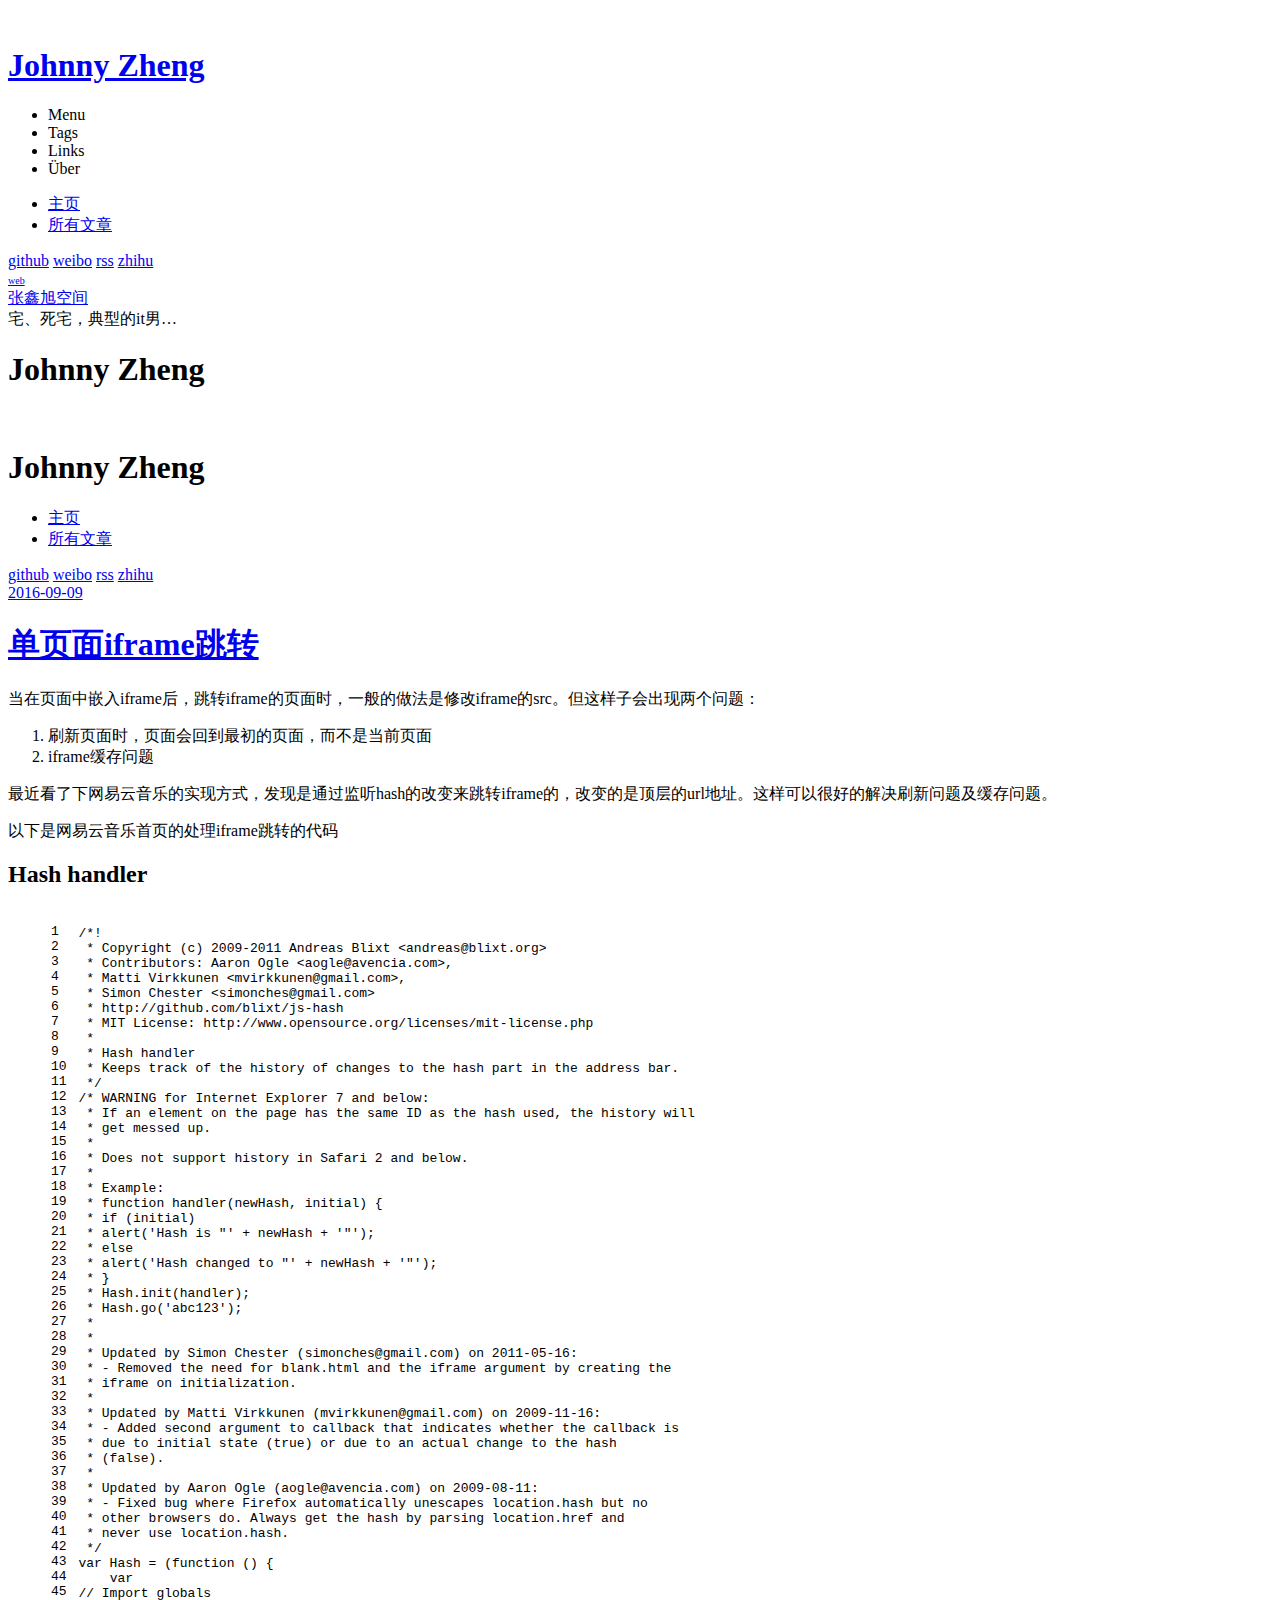
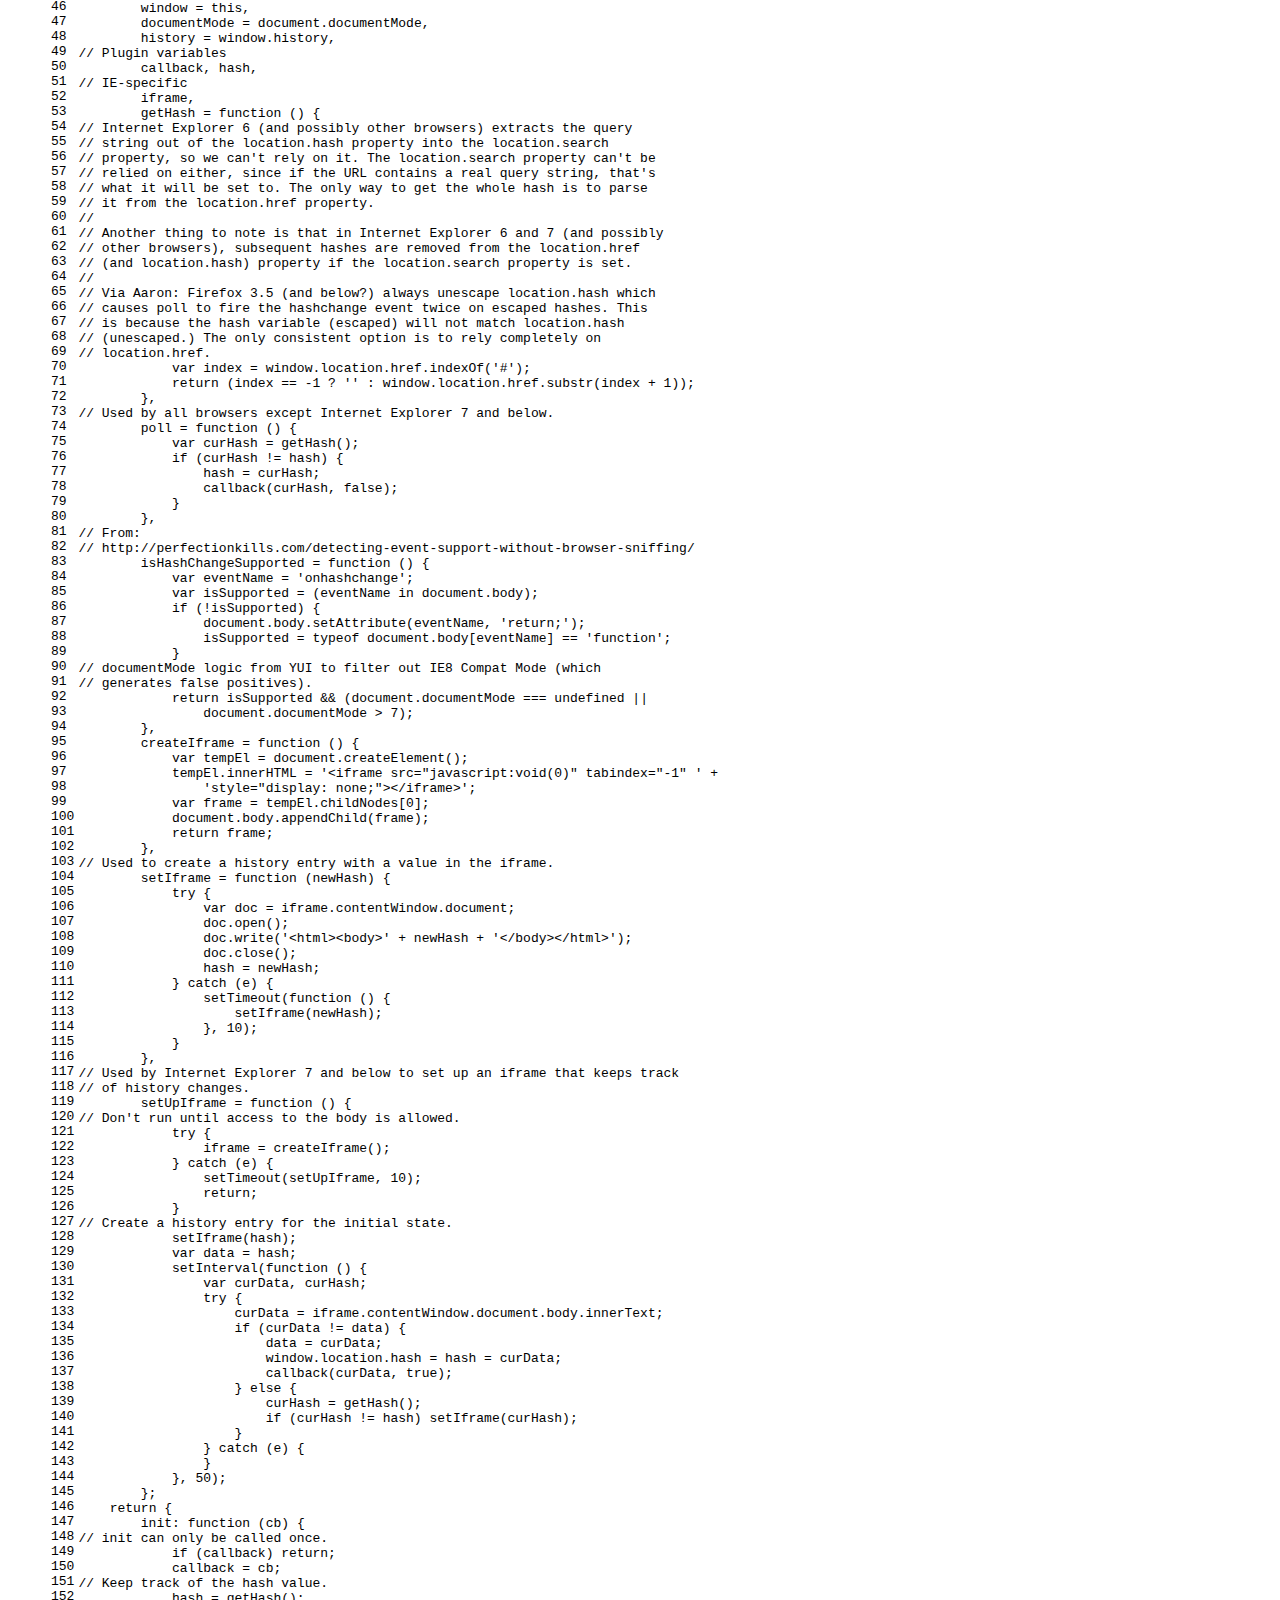
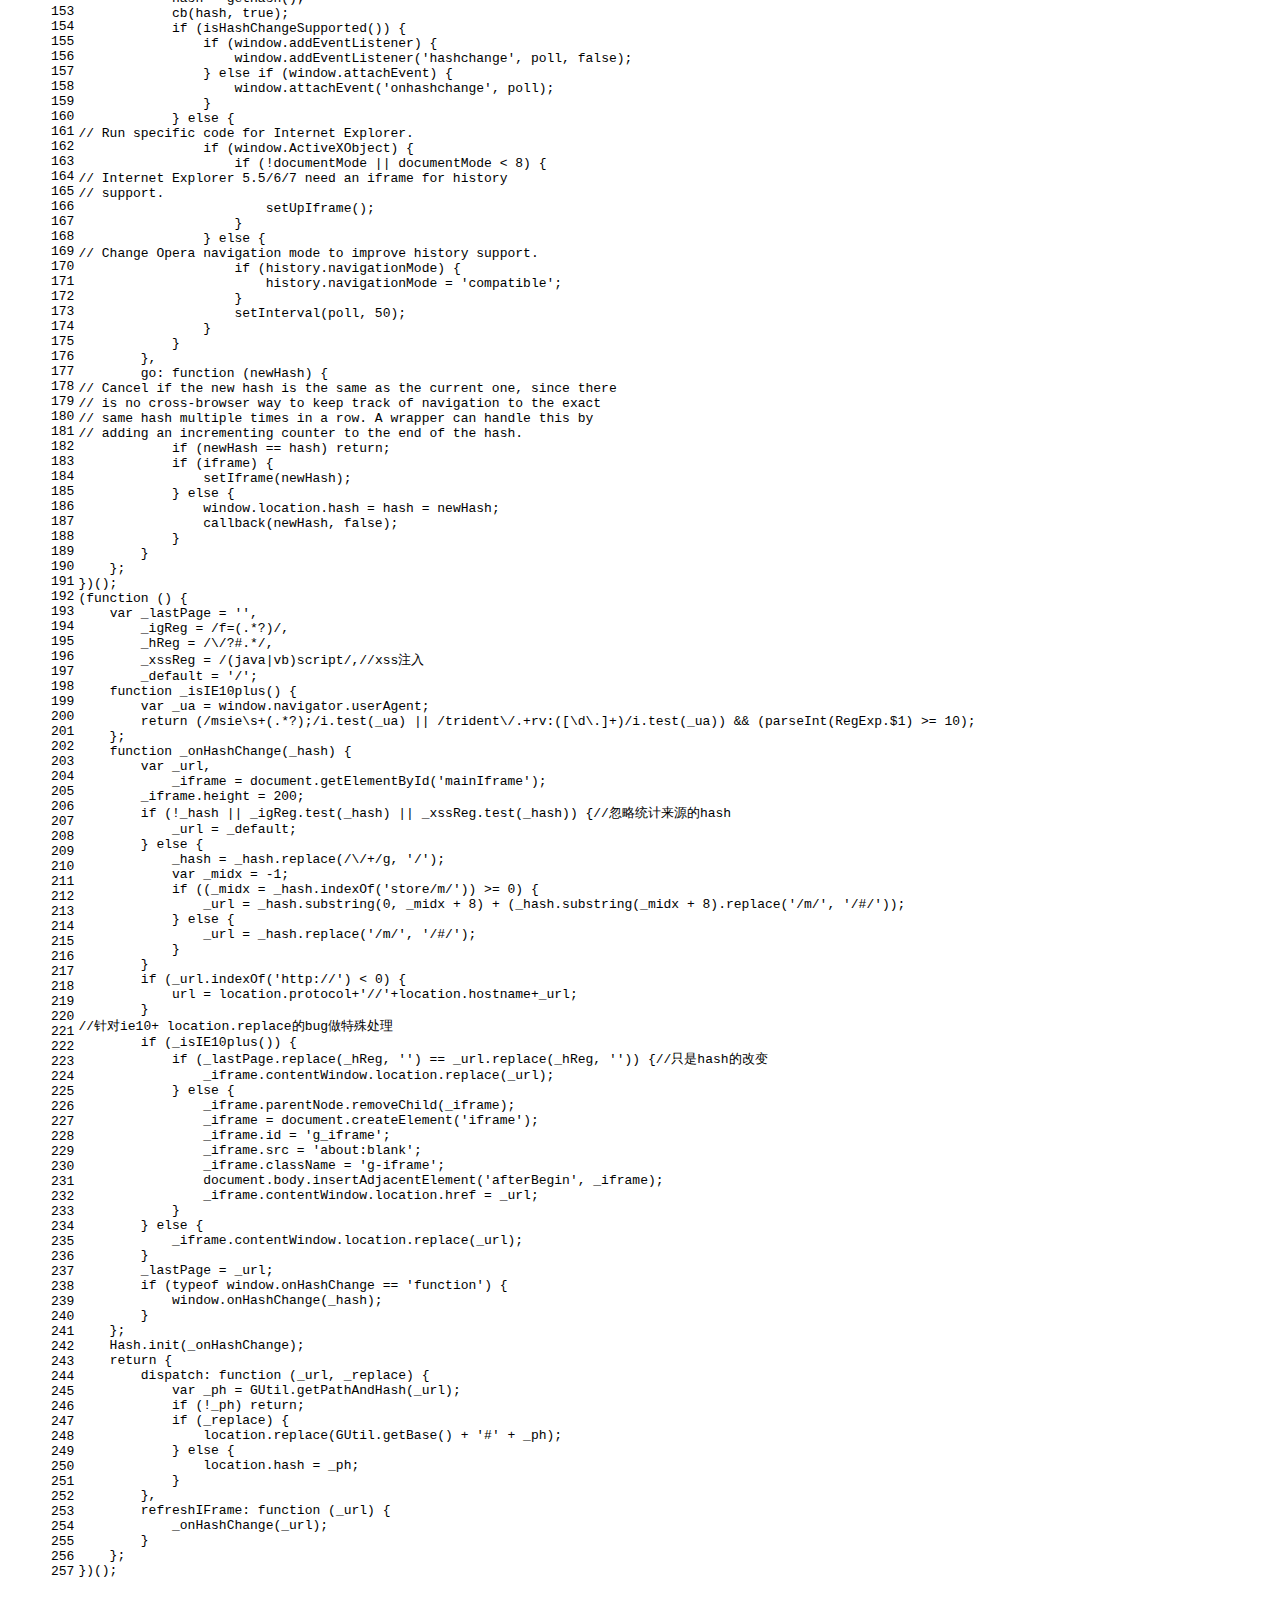
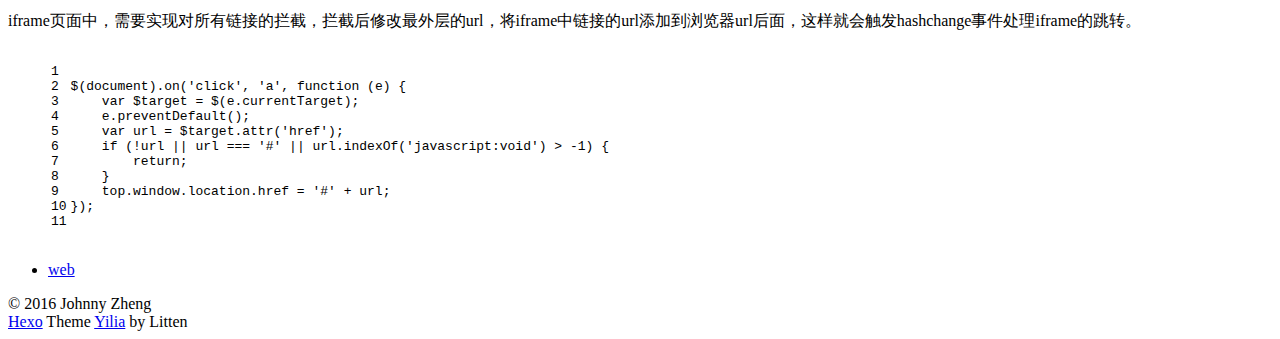
==== index.html @ bdc4f5cc "Site updated: 2016-09-10 23:30:35" ====
<!DOCTYPE html>
<html>
<head>
  <meta charset="utf-8">
  
  <meta http-equiv="X-UA-Compatible" content="IE=edge" >
  <title>骇浪至远</title>
  <meta name="viewport" content="width=device-width, initial-scale=1, maximum-scale=1">
  <meta property="og:type" content="website">
<meta property="og:title" content="骇浪至远">
<meta property="og:url" content="https://zhy4013.github.io/blog/index.html">
<meta property="og:site_name" content="骇浪至远">
<meta name="twitter:card" content="summary">
<meta name="twitter:title" content="骇浪至远">
  
    <link rel="alternative" href="/atom.xml" title="骇浪至远" type="application/atom+xml">
  
  
    <link rel="icon" href="/blog/favicon.png">
  
  <link rel="stylesheet" href="/blog/css/style.css">

  
<script type="text/javascript">
var _hmt = _hmt || [];
(function() {
  var hm = document.createElement("script");
  hm.src = "//hm.baidu.com/hm.js?90513b45000a7b7dc305d28be04e809e";
  var s = document.getElementsByTagName("script")[0]; 
  s.parentNode.insertBefore(hm, s);
})();
</script>


</head>

<body>
  <div id="container">
    <div class="left-col">
    <div class="overlay"></div>
<div class="intrude-less">
	<header id="header" class="inner">
		<a href="/" class="profilepic">
			
			<img lazy-src="/blog//image/johnny-photo.png" class="js-avatar">
			
		</a>

		<hgroup>
		  <h1 class="header-author"><a href="/">Johnny Zheng</a></h1>
		</hgroup>

		

		
			<div class="switch-btn">
				<div class="icon">
					<div class="icon-ctn">
						<div class="icon-wrap icon-house" data-idx="0">
							<div class="birdhouse"></div>
							<div class="birdhouse_holes"></div>
						</div>
						<div class="icon-wrap icon-ribbon hide" data-idx="1">
							<div class="ribbon"></div>
						</div>
						
						<div class="icon-wrap icon-link hide" data-idx="2">
							<div class="loopback_l"></div>
							<div class="loopback_r"></div>
						</div>
						
						
						<div class="icon-wrap icon-me hide" data-idx="3">
							<div class="user"></div>
							<div class="shoulder"></div>
						</div>
						
					</div>
					
				</div>
				<div class="tips-box hide">
					<div class="tips-arrow"></div>
					<ul class="tips-inner">
						<li>Menu</li>
						<li>Tags</li>
						
						<li>Links</li>
						
						
						<li>Über</li>
						
					</ul>
				</div>
			</div>
		

		<div class="switch-area">
			<div class="switch-wrap">
				<section class="switch-part switch-part1">
					<nav class="header-menu">
						<ul>
						
							<li><a href="/blog/">主页</a></li>
				        
							<li><a href="/blog/archives">所有文章</a></li>
				        
						</ul>
					</nav>
					<nav class="header-nav">
						<div class="social">
							
								<a class="github" target="_blank" href="https://github.com/zhy4013" title="github">github</a>
					        
								<a class="weibo" target="_blank" href="#" title="weibo">weibo</a>
					        
								<a class="rss" target="_blank" href="#" title="rss">rss</a>
					        
								<a class="zhihu" target="_blank" href="#" title="zhihu">zhihu</a>
					        
						</div>
					</nav>
				</section>
				
				
				<section class="switch-part switch-part2">
					<div class="widget tagcloud" id="js-tagcloud">
						<a href="/blog/tags/web/" style="font-size: 10px;">web</a>
					</div>
				</section>
				
				
				
				<section class="switch-part switch-part3">
					<div id="js-friends">
					
			          <a target="_blank" class="main-nav-link switch-friends-link" href="http://www.zhangxinxu.com/wordpress">张鑫旭空间</a>
			        
			        </div>
				</section>
				

				
				
				<section class="switch-part switch-part4">
				
					<div id="js-aboutme">宅、死宅，典型的it男…</div>
				</section>
				
			</div>
		</div>
	</header>				
</div>

    </div>
    <div class="mid-col">
      <nav id="mobile-nav">
  	<div class="overlay">
  		<div class="slider-trigger"></div>
  		<h1 class="header-author js-mobile-header hide">Johnny Zheng</h1>
  	</div>
	<div class="intrude-less">
		<header id="header" class="inner">
			<div class="profilepic">
				
					<img lazy-src="/blog//image/johnny-photo.png" class="js-avatar">
				
			</div>
			<hgroup>
			  <h1 class="header-author">Johnny Zheng</h1>
			</hgroup>
			
			<nav class="header-menu">
				<ul>
				
					<li><a href="/blog/">主页</a></li>
		        
					<li><a href="/blog/archives">所有文章</a></li>
		        
		        <div class="clearfix"></div>
				</ul>
			</nav>
			<nav class="header-nav">
				<div class="social">
					
						<a class="github" target="_blank" href="https://github.com/zhy4013" title="github">github</a>
			        
						<a class="weibo" target="_blank" href="#" title="weibo">weibo</a>
			        
						<a class="rss" target="_blank" href="#" title="rss">rss</a>
			        
						<a class="zhihu" target="_blank" href="#" title="zhihu">zhihu</a>
			        
				</div>
			</nav>
		</header>				
	</div>
</nav>

      <div class="body-wrap">
  
    <article id="post-单页面iframe跳转" class="article article-type-post" itemscope itemprop="blogPost">
  
    <div class="article-meta">
      <a href="/blog/2016/09/09/单页面iframe跳转/" class="article-date">
  	<time datetime="2016-09-09T12:21:09.000Z" itemprop="datePublished">2016-09-09</time>
</a>
    </div>
  
  <div class="article-inner">
    
      <input type="hidden" class="isFancy" />
    
    
      <header class="article-header">
        
  
    <h1 itemprop="name">
      <a class="article-title" href="/blog/2016/09/09/单页面iframe跳转/">单页面iframe跳转</a>
    </h1>
  

      </header>
      
    
    <div class="article-entry" itemprop="articleBody">
      
        <p>当在页面中嵌入iframe后，跳转iframe的页面时，一般的做法是修改iframe的src。但这样子会出现两个问题：</p>
<ol>
<li>刷新页面时，页面会回到最初的页面，而不是当前页面</li>
<li>iframe缓存问题</li>
</ol>
<p>最近看了下网易云音乐的实现方式，发现是通过监听hash的改变来跳转iframe的，改变的是顶层的url地址。这样可以很好的解决刷新问题及缓存问题。</p>
<p>以下是网易云音乐首页的处理iframe跳转的代码</p>
<h2 id="Hash-handler"><a href="#Hash-handler" class="headerlink" title="Hash handler"></a>Hash handler</h2><figure class="highlight javascript"><table><tr><td class="gutter"><pre><div class="line">1</div><div class="line">2</div><div class="line">3</div><div class="line">4</div><div class="line">5</div><div class="line">6</div><div class="line">7</div><div class="line">8</div><div class="line">9</div><div class="line">10</div><div class="line">11</div><div class="line">12</div><div class="line">13</div><div class="line">14</div><div class="line">15</div><div class="line">16</div><div class="line">17</div><div class="line">18</div><div class="line">19</div><div class="line">20</div><div class="line">21</div><div class="line">22</div><div class="line">23</div><div class="line">24</div><div class="line">25</div><div class="line">26</div><div class="line">27</div><div class="line">28</div><div class="line">29</div><div class="line">30</div><div class="line">31</div><div class="line">32</div><div class="line">33</div><div class="line">34</div><div class="line">35</div><div class="line">36</div><div class="line">37</div><div class="line">38</div><div class="line">39</div><div class="line">40</div><div class="line">41</div><div class="line">42</div><div class="line">43</div><div class="line">44</div><div class="line">45</div><div class="line">46</div><div class="line">47</div><div class="line">48</div><div class="line">49</div><div class="line">50</div><div class="line">51</div><div class="line">52</div><div class="line">53</div><div class="line">54</div><div class="line">55</div><div class="line">56</div><div class="line">57</div><div class="line">58</div><div class="line">59</div><div class="line">60</div><div class="line">61</div><div class="line">62</div><div class="line">63</div><div class="line">64</div><div class="line">65</div><div class="line">66</div><div class="line">67</div><div class="line">68</div><div class="line">69</div><div class="line">70</div><div class="line">71</div><div class="line">72</div><div class="line">73</div><div class="line">74</div><div class="line">75</div><div class="line">76</div><div class="line">77</div><div class="line">78</div><div class="line">79</div><div class="line">80</div><div class="line">81</div><div class="line">82</div><div class="line">83</div><div class="line">84</div><div class="line">85</div><div class="line">86</div><div class="line">87</div><div class="line">88</div><div class="line">89</div><div class="line">90</div><div class="line">91</div><div class="line">92</div><div class="line">93</div><div class="line">94</div><div class="line">95</div><div class="line">96</div><div class="line">97</div><div class="line">98</div><div class="line">99</div><div class="line">100</div><div class="line">101</div><div class="line">102</div><div class="line">103</div><div class="line">104</div><div class="line">105</div><div class="line">106</div><div class="line">107</div><div class="line">108</div><div class="line">109</div><div class="line">110</div><div class="line">111</div><div class="line">112</div><div class="line">113</div><div class="line">114</div><div class="line">115</div><div class="line">116</div><div class="line">117</div><div class="line">118</div><div class="line">119</div><div class="line">120</div><div class="line">121</div><div class="line">122</div><div class="line">123</div><div class="line">124</div><div class="line">125</div><div class="line">126</div><div class="line">127</div><div class="line">128</div><div class="line">129</div><div class="line">130</div><div class="line">131</div><div class="line">132</div><div class="line">133</div><div class="line">134</div><div class="line">135</div><div class="line">136</div><div class="line">137</div><div class="line">138</div><div class="line">139</div><div class="line">140</div><div class="line">141</div><div class="line">142</div><div class="line">143</div><div class="line">144</div><div class="line">145</div><div class="line">146</div><div class="line">147</div><div class="line">148</div><div class="line">149</div><div class="line">150</div><div class="line">151</div><div class="line">152</div><div class="line">153</div><div class="line">154</div><div class="line">155</div><div class="line">156</div><div class="line">157</div><div class="line">158</div><div class="line">159</div><div class="line">160</div><div class="line">161</div><div class="line">162</div><div class="line">163</div><div class="line">164</div><div class="line">165</div><div class="line">166</div><div class="line">167</div><div class="line">168</div><div class="line">169</div><div class="line">170</div><div class="line">171</div><div class="line">172</div><div class="line">173</div><div class="line">174</div><div class="line">175</div><div class="line">176</div><div class="line">177</div><div class="line">178</div><div class="line">179</div><div class="line">180</div><div class="line">181</div><div class="line">182</div><div class="line">183</div><div class="line">184</div><div class="line">185</div><div class="line">186</div><div class="line">187</div><div class="line">188</div><div class="line">189</div><div class="line">190</div><div class="line">191</div><div class="line">192</div><div class="line">193</div><div class="line">194</div><div class="line">195</div><div class="line">196</div><div class="line">197</div><div class="line">198</div><div class="line">199</div><div class="line">200</div><div class="line">201</div><div class="line">202</div><div class="line">203</div><div class="line">204</div><div class="line">205</div><div class="line">206</div><div class="line">207</div><div class="line">208</div><div class="line">209</div><div class="line">210</div><div class="line">211</div><div class="line">212</div><div class="line">213</div><div class="line">214</div><div class="line">215</div><div class="line">216</div><div class="line">217</div><div class="line">218</div><div class="line">219</div><div class="line">220</div><div class="line">221</div><div class="line">222</div><div class="line">223</div><div class="line">224</div><div class="line">225</div><div class="line">226</div><div class="line">227</div><div class="line">228</div><div class="line">229</div><div class="line">230</div><div class="line">231</div><div class="line">232</div><div class="line">233</div><div class="line">234</div><div class="line">235</div><div class="line">236</div><div class="line">237</div><div class="line">238</div><div class="line">239</div><div class="line">240</div><div class="line">241</div><div class="line">242</div><div class="line">243</div><div class="line">244</div><div class="line">245</div><div class="line">246</div><div class="line">247</div><div class="line">248</div><div class="line">249</div><div class="line">250</div><div class="line">251</div><div class="line">252</div><div class="line">253</div><div class="line">254</div><div class="line">255</div><div class="line">256</div><div class="line">257</div></pre></td><td class="code"><pre><div class="line"><span class="comment">/*!</span></div><div class="line"> * Copyright (c) 2009-2011 Andreas Blixt &lt;andreas@blixt.org&gt;</div><div class="line"> * Contributors: Aaron Ogle &lt;aogle@avencia.com&gt;,</div><div class="line"> * Matti Virkkunen &lt;mvirkkunen@gmail.com&gt;,</div><div class="line"> * Simon Chester &lt;simonches@gmail.com&gt;</div><div class="line"> * http://github.com/blixt/js-hash</div><div class="line"> * MIT License: http://www.opensource.org/licenses/mit-license.php</div><div class="line"> *</div><div class="line"> * Hash handler</div><div class="line"> * Keeps track of the history of changes to the hash part in the address bar.</div><div class="line"> */</div><div class="line"><span class="comment">/* WARNING for Internet Explorer 7 and below:</span></div><div class="line"> * If an element on the page has the same ID as the hash used, the history will</div><div class="line"> * get messed up.</div><div class="line"> *</div><div class="line"> * Does not support history in Safari 2 and below.</div><div class="line"> *</div><div class="line"> * Example:</div><div class="line"> * function handler(newHash, initial) &#123;</div><div class="line"> * if (initial)</div><div class="line"> * alert('Hash is "' + newHash + '"');</div><div class="line"> * else</div><div class="line"> * alert('Hash changed to "' + newHash + '"');</div><div class="line"> * &#125;</div><div class="line"> * Hash.init(handler);</div><div class="line"> * Hash.go('abc123');</div><div class="line"> *</div><div class="line"> *</div><div class="line"> * Updated by Simon Chester (simonches@gmail.com) on 2011-05-16:</div><div class="line"> * - Removed the need for blank.html and the iframe argument by creating the</div><div class="line"> * iframe on initialization.</div><div class="line"> *</div><div class="line"> * Updated by Matti Virkkunen (mvirkkunen@gmail.com) on 2009-11-16:</div><div class="line"> * - Added second argument to callback that indicates whether the callback is</div><div class="line"> * due to initial state (true) or due to an actual change to the hash</div><div class="line"> * (false).</div><div class="line"> *</div><div class="line"> * Updated by Aaron Ogle (aogle@avencia.com) on 2009-08-11:</div><div class="line"> * - Fixed bug where Firefox automatically unescapes location.hash but no</div><div class="line"> * other browsers do. Always get the hash by parsing location.href and</div><div class="line"> * never use location.hash.</div><div class="line"> */</div><div class="line"><span class="keyword">var</span> Hash = (<span class="function"><span class="keyword">function</span> (<span class="params"></span>) </span>&#123;</div><div class="line">    <span class="keyword">var</span></div><div class="line"><span class="comment">// Import globals</span></div><div class="line">        <span class="built_in">window</span> = <span class="keyword">this</span>,</div><div class="line">        documentMode = <span class="built_in">document</span>.documentMode,</div><div class="line">        history = <span class="built_in">window</span>.history,</div><div class="line"><span class="comment">// Plugin variables</span></div><div class="line">        callback, hash,</div><div class="line"><span class="comment">// IE-specific</span></div><div class="line">        iframe,</div><div class="line">        getHash = <span class="function"><span class="keyword">function</span> (<span class="params"></span>) </span>&#123;</div><div class="line"><span class="comment">// Internet Explorer 6 (and possibly other browsers) extracts the query</span></div><div class="line"><span class="comment">// string out of the location.hash property into the location.search</span></div><div class="line"><span class="comment">// property, so we can't rely on it. The location.search property can't be</span></div><div class="line"><span class="comment">// relied on either, since if the URL contains a real query string, that's</span></div><div class="line"><span class="comment">// what it will be set to. The only way to get the whole hash is to parse</span></div><div class="line"><span class="comment">// it from the location.href property.</span></div><div class="line"><span class="comment">//</span></div><div class="line"><span class="comment">// Another thing to note is that in Internet Explorer 6 and 7 (and possibly</span></div><div class="line"><span class="comment">// other browsers), subsequent hashes are removed from the location.href</span></div><div class="line"><span class="comment">// (and location.hash) property if the location.search property is set.</span></div><div class="line"><span class="comment">//</span></div><div class="line"><span class="comment">// Via Aaron: Firefox 3.5 (and below?) always unescape location.hash which</span></div><div class="line"><span class="comment">// causes poll to fire the hashchange event twice on escaped hashes. This</span></div><div class="line"><span class="comment">// is because the hash variable (escaped) will not match location.hash</span></div><div class="line"><span class="comment">// (unescaped.) The only consistent option is to rely completely on</span></div><div class="line"><span class="comment">// location.href.</span></div><div class="line">            <span class="keyword">var</span> index = <span class="built_in">window</span>.location.href.indexOf(<span class="string">'#'</span>);</div><div class="line">            <span class="keyword">return</span> (index == <span class="number">-1</span> ? <span class="string">''</span> : <span class="built_in">window</span>.location.href.substr(index + <span class="number">1</span>));</div><div class="line">        &#125;,</div><div class="line"><span class="comment">// Used by all browsers except Internet Explorer 7 and below.</span></div><div class="line">        poll = <span class="function"><span class="keyword">function</span> (<span class="params"></span>) </span>&#123;</div><div class="line">            <span class="keyword">var</span> curHash = getHash();</div><div class="line">            <span class="keyword">if</span> (curHash != hash) &#123;</div><div class="line">                hash = curHash;</div><div class="line">                callback(curHash, <span class="literal">false</span>);</div><div class="line">            &#125;</div><div class="line">        &#125;,</div><div class="line"><span class="comment">// From:</span></div><div class="line"><span class="comment">// http://perfectionkills.com/detecting-event-support-without-browser-sniffing/</span></div><div class="line">        isHashChangeSupported = <span class="function"><span class="keyword">function</span> (<span class="params"></span>) </span>&#123;</div><div class="line">            <span class="keyword">var</span> eventName = <span class="string">'onhashchange'</span>;</div><div class="line">            <span class="keyword">var</span> isSupported = (eventName <span class="keyword">in</span> <span class="built_in">document</span>.body);</div><div class="line">            <span class="keyword">if</span> (!isSupported) &#123;</div><div class="line">                <span class="built_in">document</span>.body.setAttribute(eventName, <span class="string">'return;'</span>);</div><div class="line">                isSupported = <span class="keyword">typeof</span> <span class="built_in">document</span>.body[eventName] == <span class="string">'function'</span>;</div><div class="line">            &#125;</div><div class="line"><span class="comment">// documentMode logic from YUI to filter out IE8 Compat Mode (which</span></div><div class="line"><span class="comment">// generates false positives).</span></div><div class="line">            <span class="keyword">return</span> isSupported &amp;&amp; (<span class="built_in">document</span>.documentMode === <span class="literal">undefined</span> ||</div><div class="line">                <span class="built_in">document</span>.documentMode &gt; <span class="number">7</span>);</div><div class="line">        &#125;,</div><div class="line">        createIframe = <span class="function"><span class="keyword">function</span> (<span class="params"></span>) </span>&#123;</div><div class="line">            <span class="keyword">var</span> tempEl = <span class="built_in">document</span>.createElement();</div><div class="line">            tempEl.innerHTML = <span class="string">'&lt;iframe src="javascript:void(0)" tabindex="-1" '</span> +</div><div class="line">                <span class="string">'style="display: none;"&gt;&lt;/iframe&gt;'</span>;</div><div class="line">            <span class="keyword">var</span> frame = tempEl.childNodes[<span class="number">0</span>];</div><div class="line">            <span class="built_in">document</span>.body.appendChild(frame);</div><div class="line">            <span class="keyword">return</span> frame;</div><div class="line">        &#125;,</div><div class="line"><span class="comment">// Used to create a history entry with a value in the iframe.</span></div><div class="line">        setIframe = <span class="function"><span class="keyword">function</span> (<span class="params">newHash</span>) </span>&#123;</div><div class="line">            <span class="keyword">try</span> &#123;</div><div class="line">                <span class="keyword">var</span> doc = iframe.contentWindow.document;</div><div class="line">                doc.open();</div><div class="line">                doc.write(<span class="string">'&lt;html&gt;&lt;body&gt;'</span> + newHash + <span class="string">'&lt;/body&gt;&lt;/html&gt;'</span>);</div><div class="line">                doc.close();</div><div class="line">                hash = newHash;</div><div class="line">            &#125; <span class="keyword">catch</span> (e) &#123;</div><div class="line">                setTimeout(<span class="function"><span class="keyword">function</span> (<span class="params"></span>) </span>&#123;</div><div class="line">                    setIframe(newHash);</div><div class="line">                &#125;, <span class="number">10</span>);</div><div class="line">            &#125;</div><div class="line">        &#125;,</div><div class="line"><span class="comment">// Used by Internet Explorer 7 and below to set up an iframe that keeps track</span></div><div class="line"><span class="comment">// of history changes.</span></div><div class="line">        setUpIframe = <span class="function"><span class="keyword">function</span> (<span class="params"></span>) </span>&#123;</div><div class="line"><span class="comment">// Don't run until access to the body is allowed.</span></div><div class="line">            <span class="keyword">try</span> &#123;</div><div class="line">                iframe = createIframe();</div><div class="line">            &#125; <span class="keyword">catch</span> (e) &#123;</div><div class="line">                setTimeout(setUpIframe, <span class="number">10</span>);</div><div class="line">                <span class="keyword">return</span>;</div><div class="line">            &#125;</div><div class="line"><span class="comment">// Create a history entry for the initial state.</span></div><div class="line">            setIframe(hash);</div><div class="line">            <span class="keyword">var</span> data = hash;</div><div class="line">            setInterval(<span class="function"><span class="keyword">function</span> (<span class="params"></span>) </span>&#123;</div><div class="line">                <span class="keyword">var</span> curData, curHash;</div><div class="line">                <span class="keyword">try</span> &#123;</div><div class="line">                    curData = iframe.contentWindow.document.body.innerText;</div><div class="line">                    <span class="keyword">if</span> (curData != data) &#123;</div><div class="line">                        data = curData;</div><div class="line">                        <span class="built_in">window</span>.location.hash = hash = curData;</div><div class="line">                        callback(curData, <span class="literal">true</span>);</div><div class="line">                    &#125; <span class="keyword">else</span> &#123;</div><div class="line">                        curHash = getHash();</div><div class="line">                        <span class="keyword">if</span> (curHash != hash) setIframe(curHash);</div><div class="line">                    &#125;</div><div class="line">                &#125; <span class="keyword">catch</span> (e) &#123;</div><div class="line">                &#125;</div><div class="line">            &#125;, <span class="number">50</span>);</div><div class="line">        &#125;;</div><div class="line">    <span class="keyword">return</span> &#123;</div><div class="line">        init: <span class="function"><span class="keyword">function</span> (<span class="params">cb</span>) </span>&#123;</div><div class="line"><span class="comment">// init can only be called once.</span></div><div class="line">            <span class="keyword">if</span> (callback) <span class="keyword">return</span>;</div><div class="line">            callback = cb;</div><div class="line"><span class="comment">// Keep track of the hash value.</span></div><div class="line">            hash = getHash();</div><div class="line">            cb(hash, <span class="literal">true</span>);</div><div class="line">            <span class="keyword">if</span> (isHashChangeSupported()) &#123;</div><div class="line">                <span class="keyword">if</span> (<span class="built_in">window</span>.addEventListener) &#123;</div><div class="line">                    <span class="built_in">window</span>.addEventListener(<span class="string">'hashchange'</span>, poll, <span class="literal">false</span>);</div><div class="line">                &#125; <span class="keyword">else</span> <span class="keyword">if</span> (<span class="built_in">window</span>.attachEvent) &#123;</div><div class="line">                    <span class="built_in">window</span>.attachEvent(<span class="string">'onhashchange'</span>, poll);</div><div class="line">                &#125;</div><div class="line">            &#125; <span class="keyword">else</span> &#123;</div><div class="line"><span class="comment">// Run specific code for Internet Explorer.</span></div><div class="line">                <span class="keyword">if</span> (<span class="built_in">window</span>.ActiveXObject) &#123;</div><div class="line">                    <span class="keyword">if</span> (!documentMode || documentMode &lt; <span class="number">8</span>) &#123;</div><div class="line"><span class="comment">// Internet Explorer 5.5/6/7 need an iframe for history</span></div><div class="line"><span class="comment">// support.</span></div><div class="line">                        setUpIframe();</div><div class="line">                    &#125;</div><div class="line">                &#125; <span class="keyword">else</span> &#123;</div><div class="line"><span class="comment">// Change Opera navigation mode to improve history support.</span></div><div class="line">                    <span class="keyword">if</span> (history.navigationMode) &#123;</div><div class="line">                        history.navigationMode = <span class="string">'compatible'</span>;</div><div class="line">                    &#125;</div><div class="line">                    setInterval(poll, <span class="number">50</span>);</div><div class="line">                &#125;</div><div class="line">            &#125;</div><div class="line">        &#125;,</div><div class="line">        go: <span class="function"><span class="keyword">function</span> (<span class="params">newHash</span>) </span>&#123;</div><div class="line"><span class="comment">// Cancel if the new hash is the same as the current one, since there</span></div><div class="line"><span class="comment">// is no cross-browser way to keep track of navigation to the exact</span></div><div class="line"><span class="comment">// same hash multiple times in a row. A wrapper can handle this by</span></div><div class="line"><span class="comment">// adding an incrementing counter to the end of the hash.</span></div><div class="line">            <span class="keyword">if</span> (newHash == hash) <span class="keyword">return</span>;</div><div class="line">            <span class="keyword">if</span> (iframe) &#123;</div><div class="line">                setIframe(newHash);</div><div class="line">            &#125; <span class="keyword">else</span> &#123;</div><div class="line">                <span class="built_in">window</span>.location.hash = hash = newHash;</div><div class="line">                callback(newHash, <span class="literal">false</span>);</div><div class="line">            &#125;</div><div class="line">        &#125;</div><div class="line">    &#125;;</div><div class="line">&#125;)();</div><div class="line">(<span class="function"><span class="keyword">function</span> (<span class="params"></span>) </span>&#123;</div><div class="line">    <span class="keyword">var</span> _lastPage = <span class="string">''</span>,</div><div class="line">        _igReg = <span class="regexp">/f=(.*?)/</span>,</div><div class="line">        _hReg = <span class="regexp">/\/?#.*/</span>,</div><div class="line">        _xssReg = <span class="regexp">/(java|vb)script/</span>,<span class="comment">//xss注入</span></div><div class="line">        _default = <span class="string">'/'</span>;</div><div class="line"></div><div class="line">    <span class="function"><span class="keyword">function</span> <span class="title">_isIE10plus</span>(<span class="params"></span>) </span>&#123;</div><div class="line">        <span class="keyword">var</span> _ua = <span class="built_in">window</span>.navigator.userAgent;</div><div class="line">        <span class="keyword">return</span> (<span class="regexp">/msie\s+(.*?);/i</span>.test(_ua) || <span class="regexp">/trident\/.+rv:([\d\.]+)/i</span>.test(_ua)) &amp;&amp; (<span class="built_in">parseInt</span>(<span class="built_in">RegExp</span>.$<span class="number">1</span>) &gt;= <span class="number">10</span>);</div><div class="line">    &#125;;</div><div class="line">    <span class="function"><span class="keyword">function</span> <span class="title">_onHashChange</span>(<span class="params">_hash</span>) </span>&#123;</div><div class="line">        <span class="keyword">var</span> _url,</div><div class="line">            _iframe = <span class="built_in">document</span>.getElementById(<span class="string">'mainIframe'</span>);</div><div class="line">        _iframe.height = <span class="number">200</span>;</div><div class="line">        <span class="keyword">if</span> (!_hash || _igReg.test(_hash) || _xssReg.test(_hash)) &#123;<span class="comment">//忽略统计来源的hash</span></div><div class="line">            _url = _default;</div><div class="line">        &#125; <span class="keyword">else</span> &#123;</div><div class="line">            _hash = _hash.replace(<span class="regexp">/\/+/g</span>, <span class="string">'/'</span>);</div><div class="line">            <span class="keyword">var</span> _midx = <span class="number">-1</span>;</div><div class="line">            <span class="keyword">if</span> ((_midx = _hash.indexOf(<span class="string">'store/m/'</span>)) &gt;= <span class="number">0</span>) &#123;</div><div class="line">                _url = _hash.substring(<span class="number">0</span>, _midx + <span class="number">8</span>) + (_hash.substring(_midx + <span class="number">8</span>).replace(<span class="string">'/m/'</span>, <span class="string">'/#/'</span>));</div><div class="line">            &#125; <span class="keyword">else</span> &#123;</div><div class="line">                _url = _hash.replace(<span class="string">'/m/'</span>, <span class="string">'/#/'</span>);</div><div class="line">            &#125;</div><div class="line">        &#125;</div><div class="line">        <span class="keyword">if</span> (_url.indexOf(<span class="string">'http://'</span>) &lt; <span class="number">0</span>) &#123;</div><div class="line">	    url = location.protocol+<span class="string">'//'</span>+location.hostname+_url;</div><div class="line">        &#125;</div><div class="line"><span class="comment">//针对ie10+ location.replace的bug做特殊处理</span></div><div class="line">        <span class="keyword">if</span> (_isIE10plus()) &#123;</div><div class="line">            <span class="keyword">if</span> (_lastPage.replace(_hReg, <span class="string">''</span>) == _url.replace(_hReg, <span class="string">''</span>)) &#123;<span class="comment">//只是hash的改变</span></div><div class="line">                _iframe.contentWindow.location.replace(_url);</div><div class="line">            &#125; <span class="keyword">else</span> &#123;</div><div class="line">                _iframe.parentNode.removeChild(_iframe);</div><div class="line">                _iframe = <span class="built_in">document</span>.createElement(<span class="string">'iframe'</span>);</div><div class="line">                _iframe.id = <span class="string">'g_iframe'</span>;</div><div class="line">                _iframe.src = <span class="string">'about:blank'</span>;</div><div class="line">                _iframe.className = <span class="string">'g-iframe'</span>;</div><div class="line">                <span class="built_in">document</span>.body.insertAdjacentElement(<span class="string">'afterBegin'</span>, _iframe);</div><div class="line">                _iframe.contentWindow.location.href = _url;</div><div class="line">            &#125;</div><div class="line">        &#125; <span class="keyword">else</span> &#123;</div><div class="line">            _iframe.contentWindow.location.replace(_url);</div><div class="line">        &#125;</div><div class="line">        _lastPage = _url;</div><div class="line">        <span class="keyword">if</span> (<span class="keyword">typeof</span> <span class="built_in">window</span>.onHashChange == <span class="string">'function'</span>) &#123;</div><div class="line">            <span class="built_in">window</span>.onHashChange(_hash);</div><div class="line">        &#125;</div><div class="line">    &#125;;</div><div class="line">    Hash.init(_onHashChange);</div><div class="line">    <span class="keyword">return</span> &#123;</div><div class="line">        dispatch: <span class="function"><span class="keyword">function</span> (<span class="params">_url, _replace</span>) </span>&#123;</div><div class="line">            <span class="keyword">var</span> _ph = GUtil.getPathAndHash(_url);</div><div class="line">            <span class="keyword">if</span> (!_ph) <span class="keyword">return</span>;</div><div class="line">            <span class="keyword">if</span> (_replace) &#123;</div><div class="line">                location.replace(GUtil.getBase() + <span class="string">'#'</span> + _ph);</div><div class="line">            &#125; <span class="keyword">else</span> &#123;</div><div class="line">                location.hash = _ph;</div><div class="line">            &#125;</div><div class="line">        &#125;,</div><div class="line">        refreshIFrame: <span class="function"><span class="keyword">function</span> (<span class="params">_url</span>) </span>&#123;</div><div class="line">            _onHashChange(_url);</div><div class="line">        &#125;</div><div class="line">    &#125;;</div><div class="line">&#125;)();</div></pre></td></tr></table></figure>
<p>iframe页面中，需要实现对所有链接的拦截，拦截后修改最外层的url，将iframe中链接的url添加到浏览器url后面，这样就会触发hashchange事件处理iframe的跳转。</p>
<figure class="highlight javascript"><table><tr><td class="gutter"><pre><div class="line">1</div><div class="line">2</div><div class="line">3</div><div class="line">4</div><div class="line">5</div><div class="line">6</div><div class="line">7</div><div class="line">8</div><div class="line">9</div><div class="line">10</div><div class="line">11</div></pre></td><td class="code"><pre><div class="line">$(<span class="built_in">document</span>).on(<span class="string">'click'</span>, <span class="string">'a'</span>, <span class="function"><span class="keyword">function</span> (<span class="params">e</span>) </span>&#123;</div><div class="line">    <span class="keyword">var</span> $target = $(e.currentTarget);</div><div class="line"></div><div class="line">    e.preventDefault();</div><div class="line"></div><div class="line">    <span class="keyword">var</span> url = $target.attr(<span class="string">'href'</span>);</div><div class="line">    <span class="keyword">if</span> (!url || url === <span class="string">'#'</span> || url.indexOf(<span class="string">'javascript:void'</span>) &gt; <span class="number">-1</span>) &#123;</div><div class="line">        <span class="keyword">return</span>;</div><div class="line">    &#125;</div><div class="line">    top.window.location.href = <span class="string">'#'</span> + url;</div><div class="line">&#125;);</div></pre></td></tr></table></figure>

      
    </div>
    
    <div class="article-info article-info-index">
      
      
	<div class="article-tag tagcloud">
		<ul class="article-tag-list"><li class="article-tag-list-item"><a class="article-tag-list-link" href="/blog/tags/web/">web</a></li></ul>
	</div>

      

      
      <div class="clearfix"></div>
    </div>
    
  </div>
  
</article>









  
  
</div>
      <footer id="footer">
  <div class="outer">
    <div id="footer-info">
    	<div class="footer-left">
    		&copy; 2016 Johnny Zheng
    	</div>
      	<div class="footer-right">
      		<a href="http://hexo.io/" target="_blank">Hexo</a>  Theme <a href="https://github.com/litten/hexo-theme-yilia" target="_blank">Yilia</a> by Litten
      	</div>
    </div>
  </div>
</footer>
    </div>
    
  <link rel="stylesheet" href="/blog/fancybox/jquery.fancybox.css">


<script>
	var yiliaConfig = {
		fancybox: true,
		mathjax: true,
		animate: true,
		isHome: true,
		isPost: false,
		isArchive: false,
		isTag: false,
		isCategory: false,
		open_in_new: false,
		root: /blog/
	}
</script>
<script src="https://7.url.cn/edu/jslib/comb/require-2.1.6,jquery-1.9.1.min.js"></script>
<script src="/blog/js/main.js"></script>






<script type="text/x-mathjax-config">
MathJax.Hub.Config({
    tex2jax: {
        inlineMath: [ ['$','$'], ["\\(","\\)"]  ],
        processEscapes: true,
        skipTags: ['script', 'noscript', 'style', 'textarea', 'pre', 'code']
    }
});

MathJax.Hub.Queue(function() {
    var all = MathJax.Hub.getAllJax(), i;
    for(i=0; i < all.length; i += 1) {
        all[i].SourceElement().parentNode.className += ' has-jax';                 
    }       
});
</script>

<script type="text/javascript" src="https://cdn.mathjax.org/mathjax/latest/MathJax.js?config=TeX-AMS-MML_HTMLorMML">
</script>



  </div>
</body>
</html>
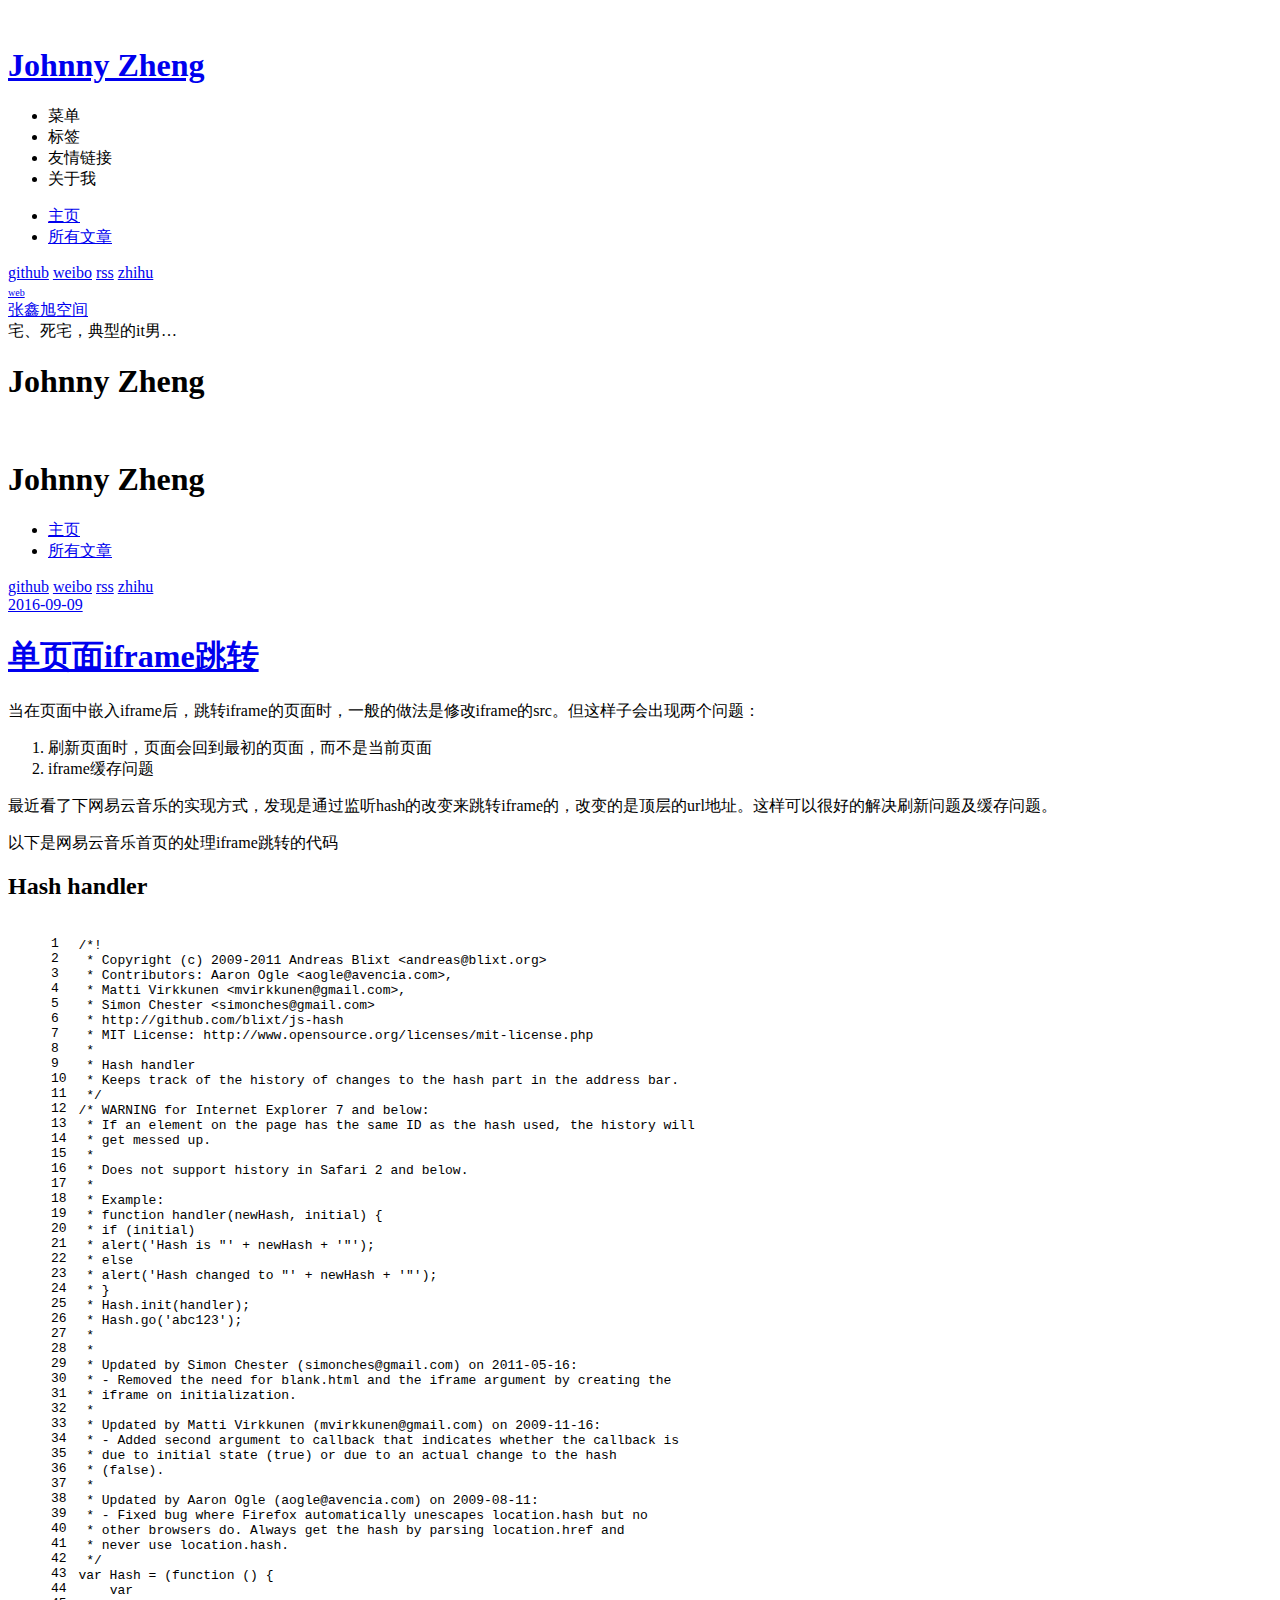
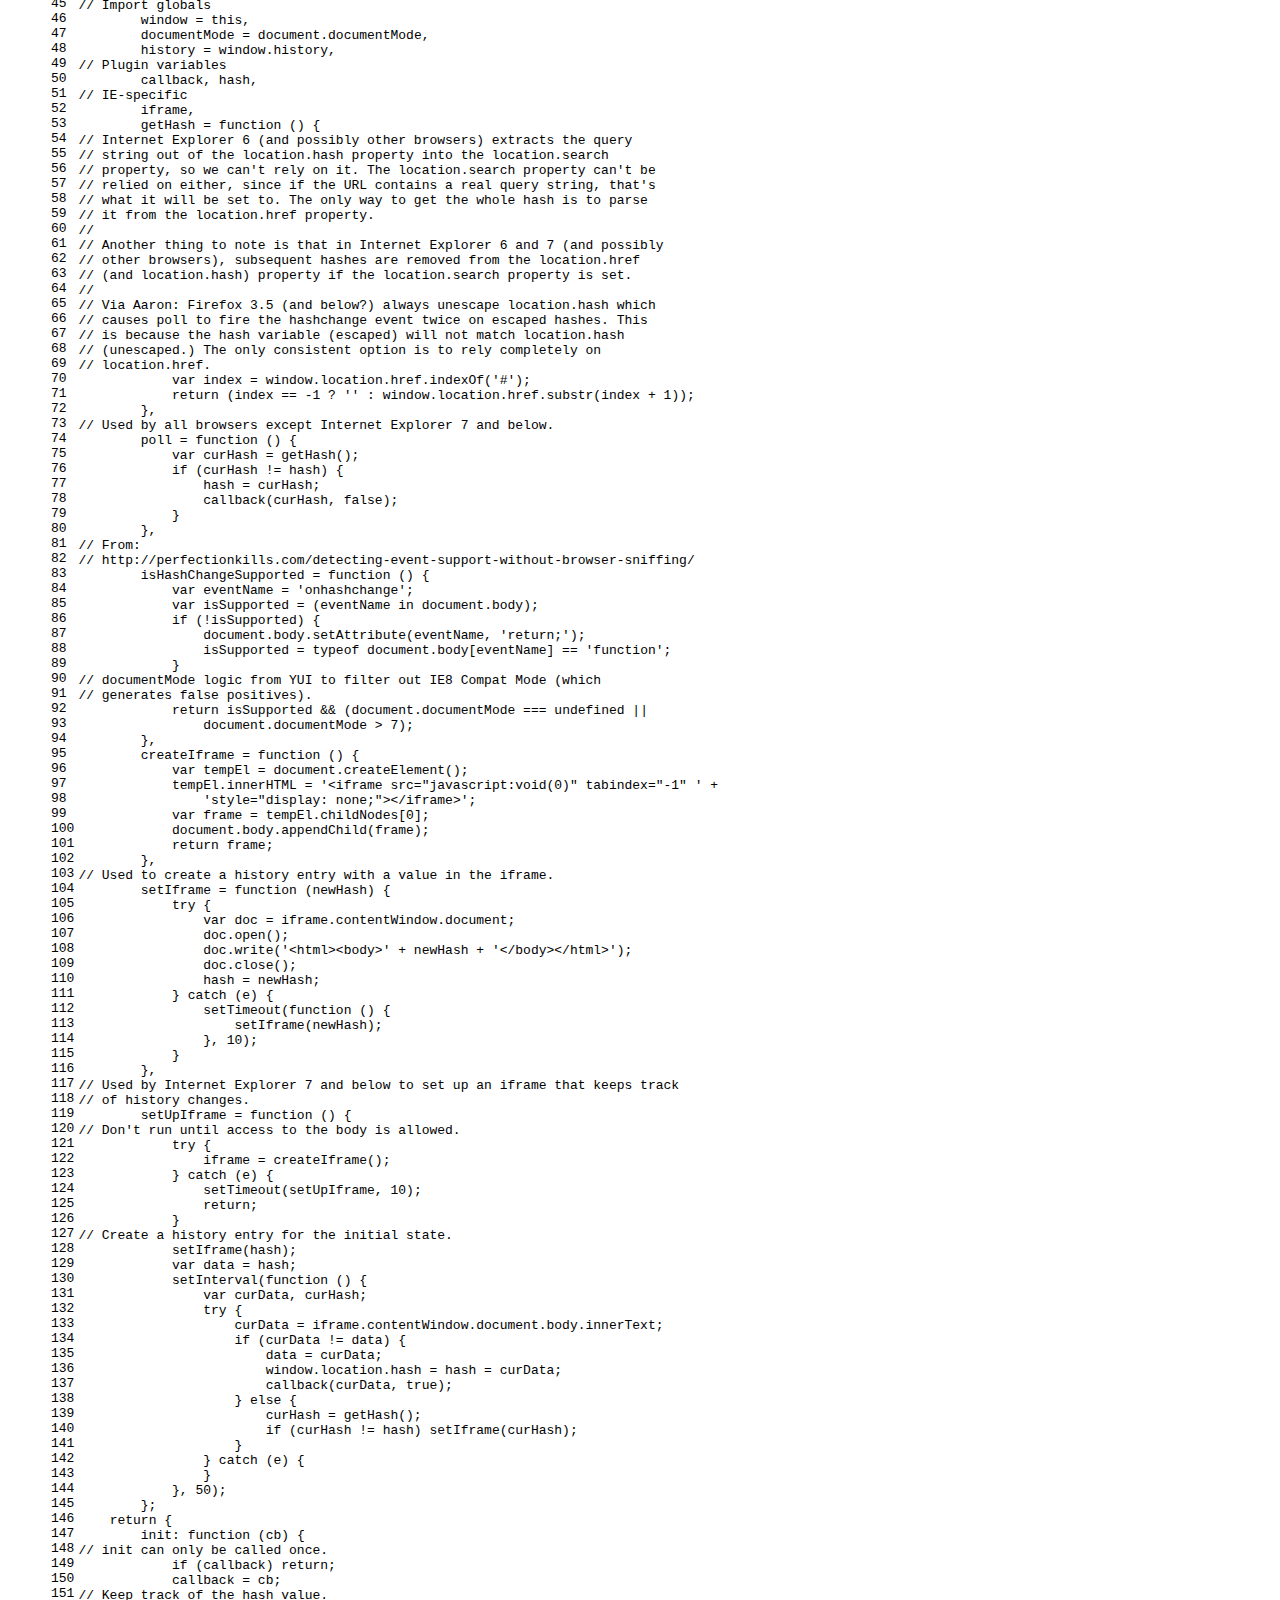
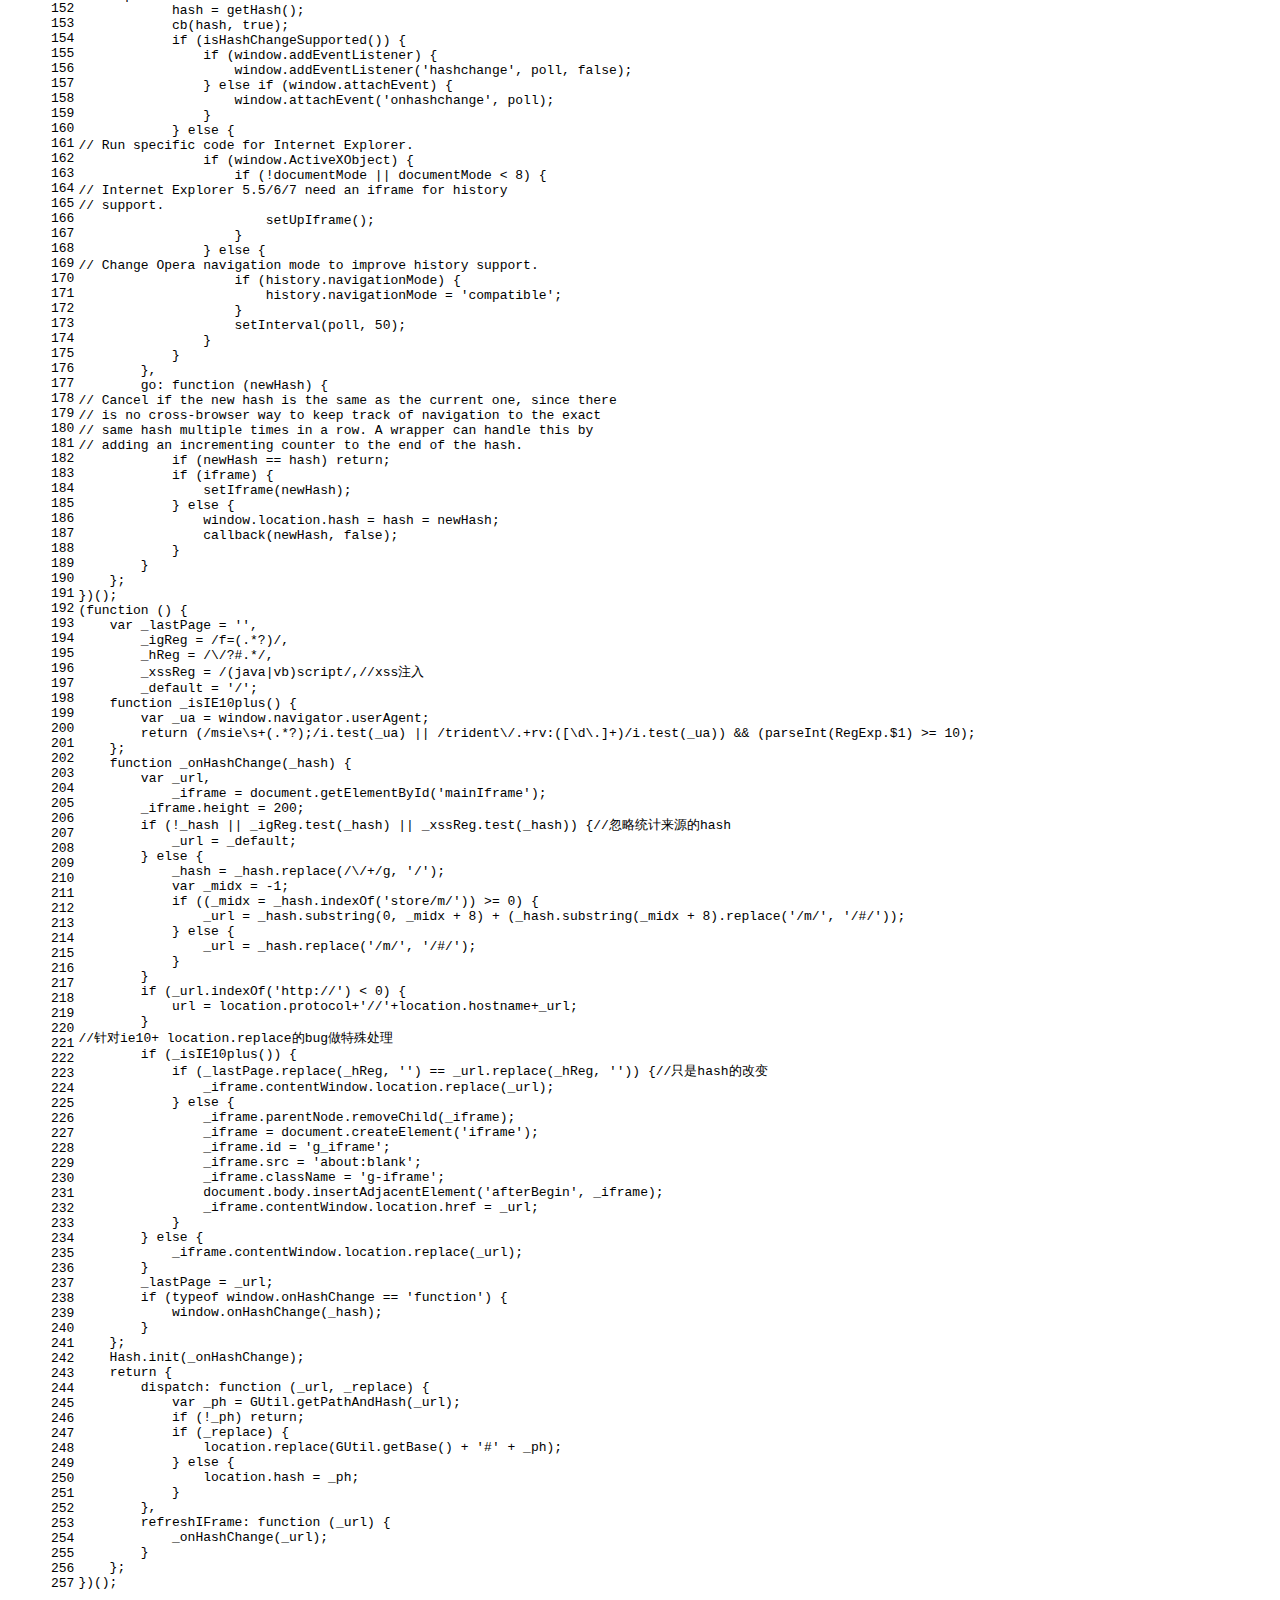
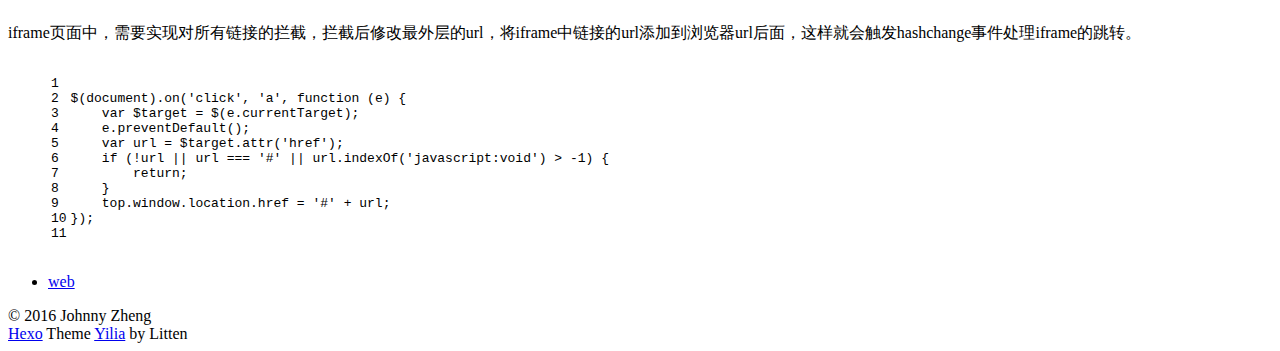
==== commit 8751998e: "Site updated: 2016-09-10 23:35:46" ====
--- a/index.html
+++ b/index.html
@@ -81,13 +81,13 @@
 				<div class="tips-box hide">
 					<div class="tips-arrow"></div>
 					<ul class="tips-inner">
-						<li>Menu</li>
-						<li>Tags</li>
-						
-						<li>Links</li>
-						
-						
-						<li>Über</li>
+						<li>菜单</li>
+						<li>标签</li>
+						
+						<li>友情链接</li>
+						
+						
+						<li>关于我</li>
 						
 					</ul>
 				</div>
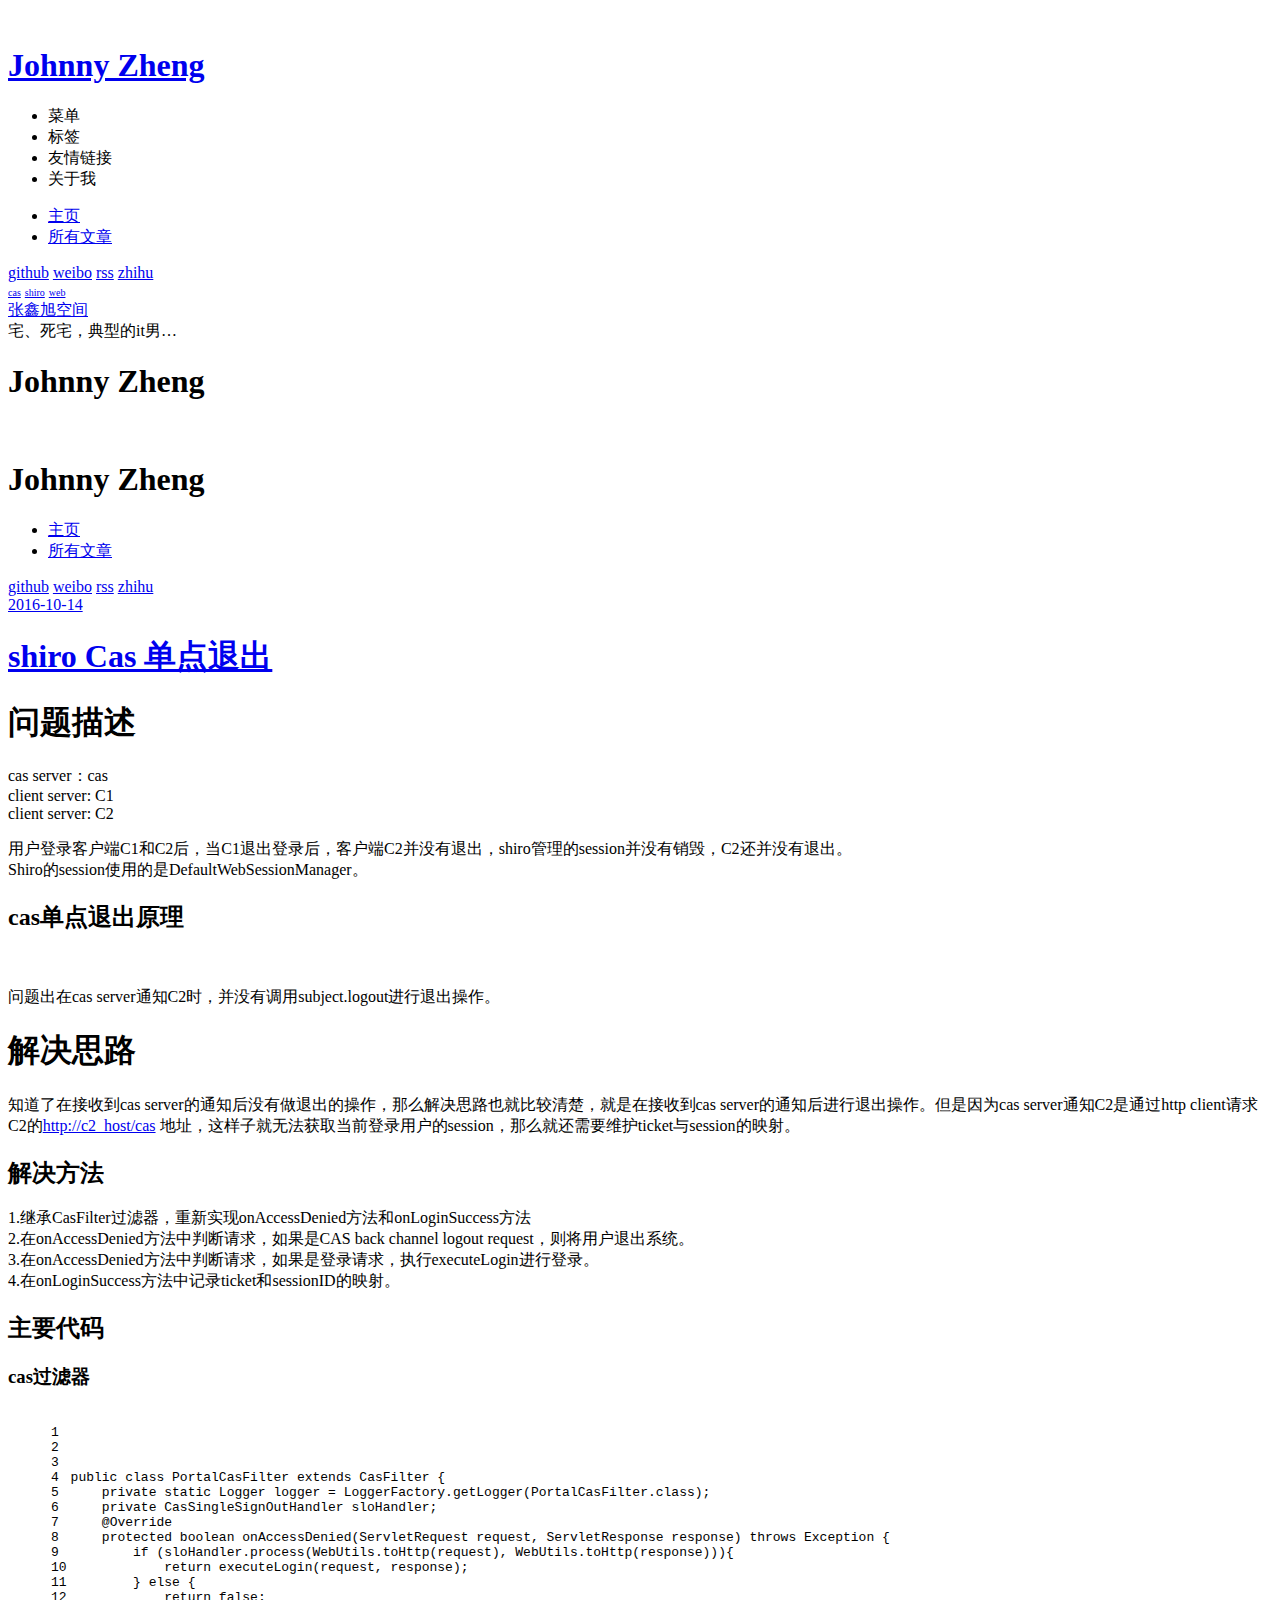
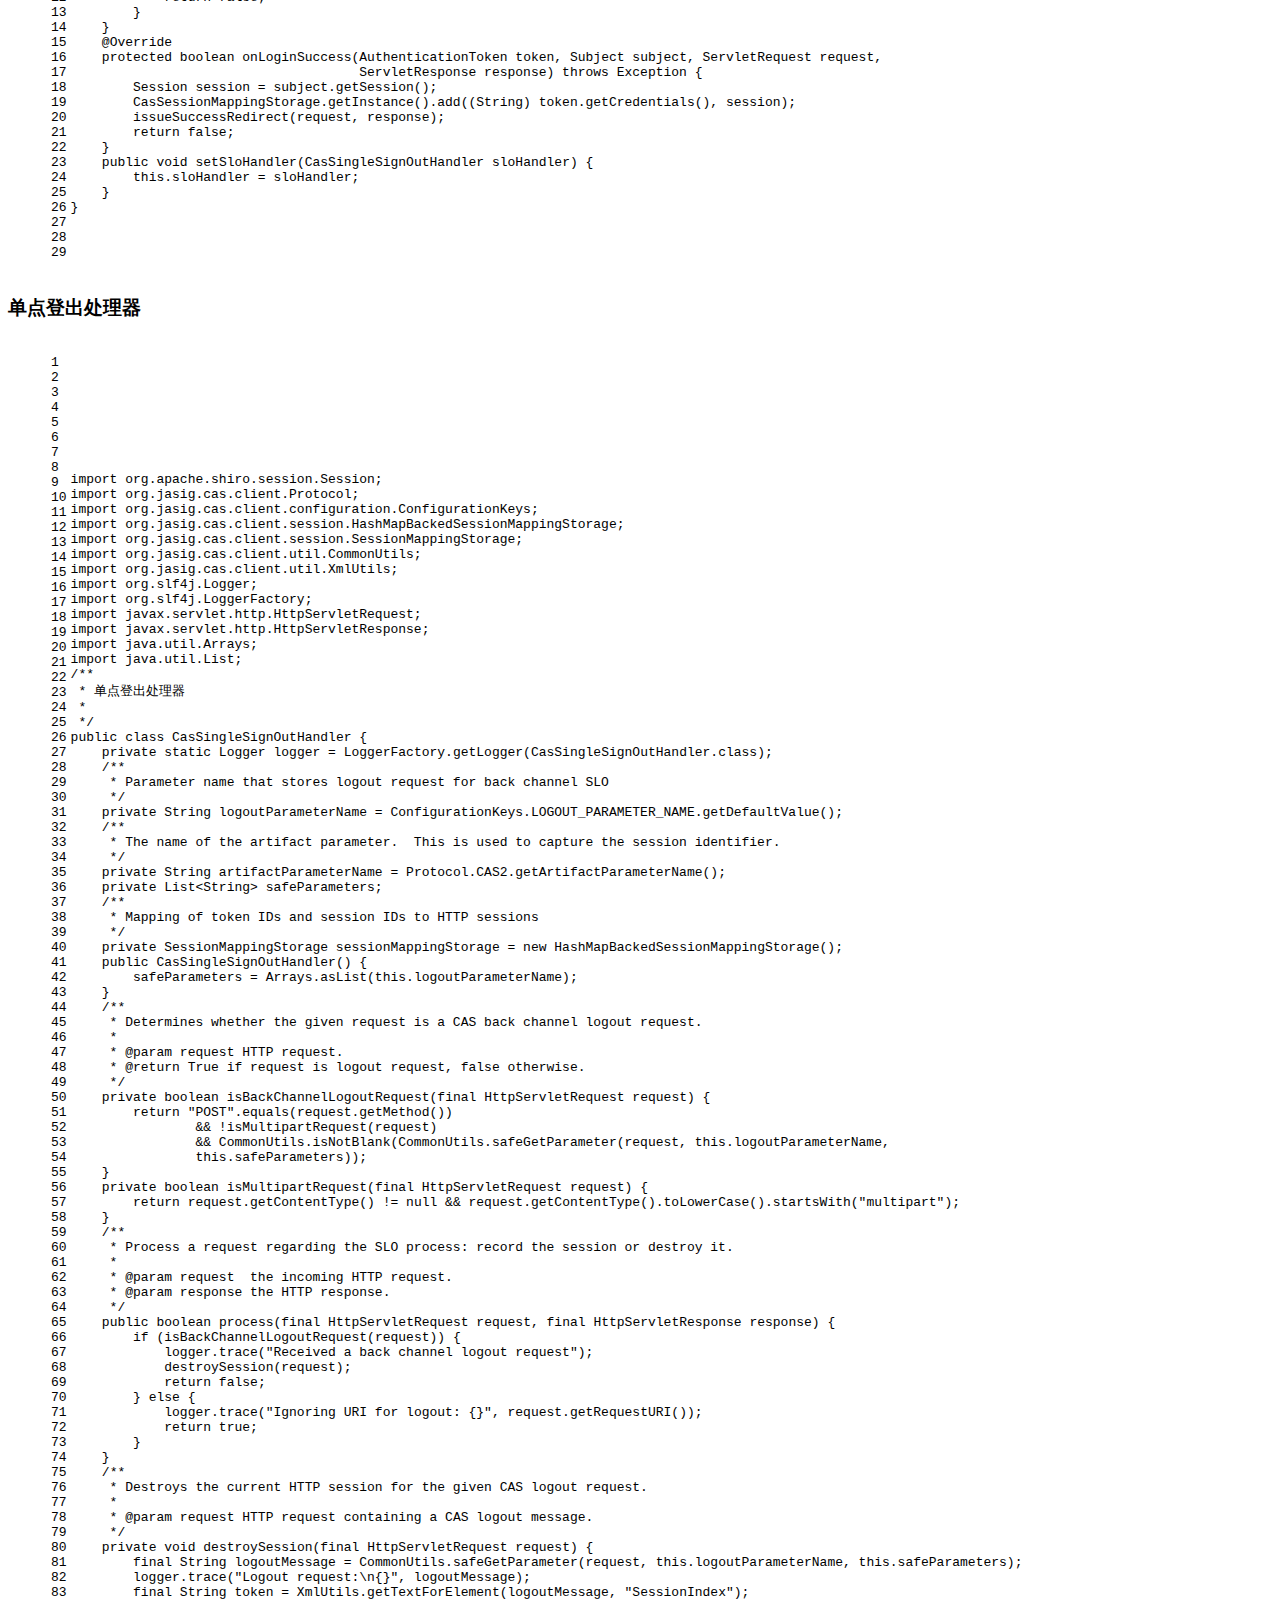
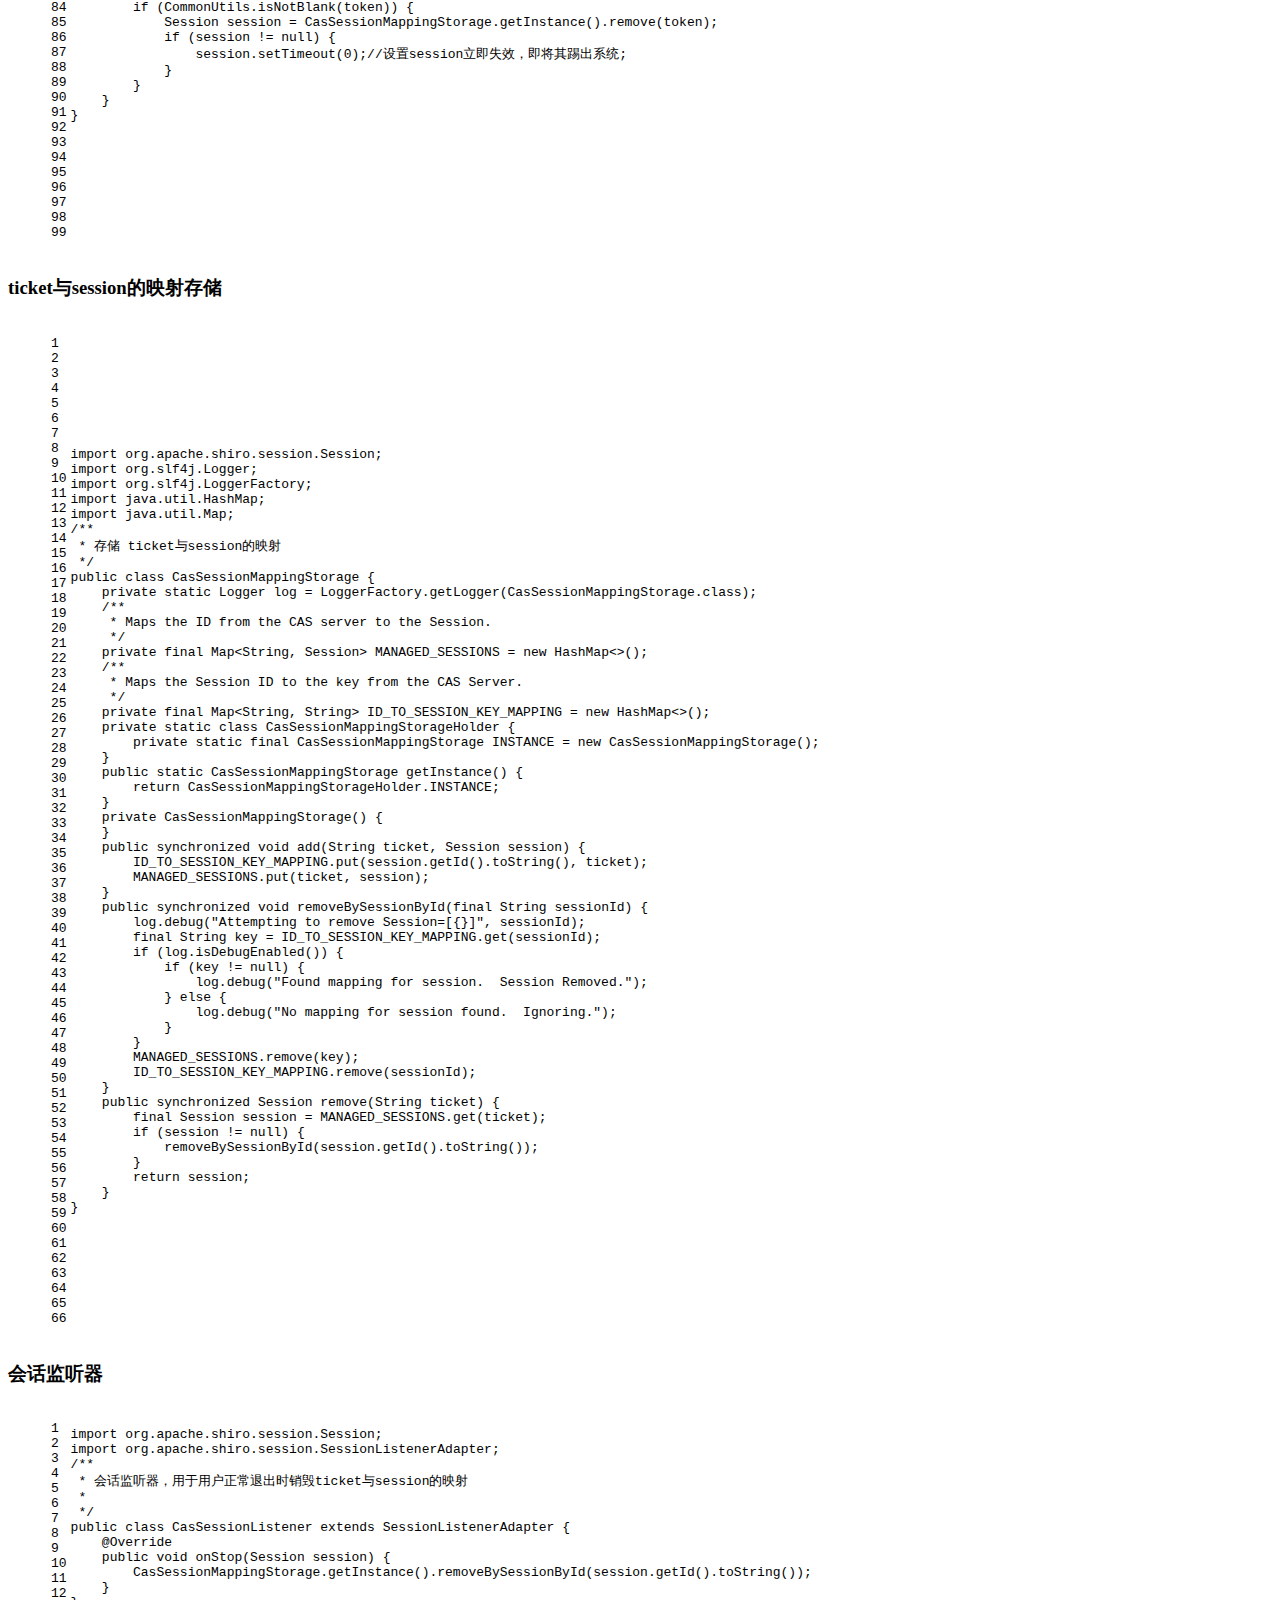
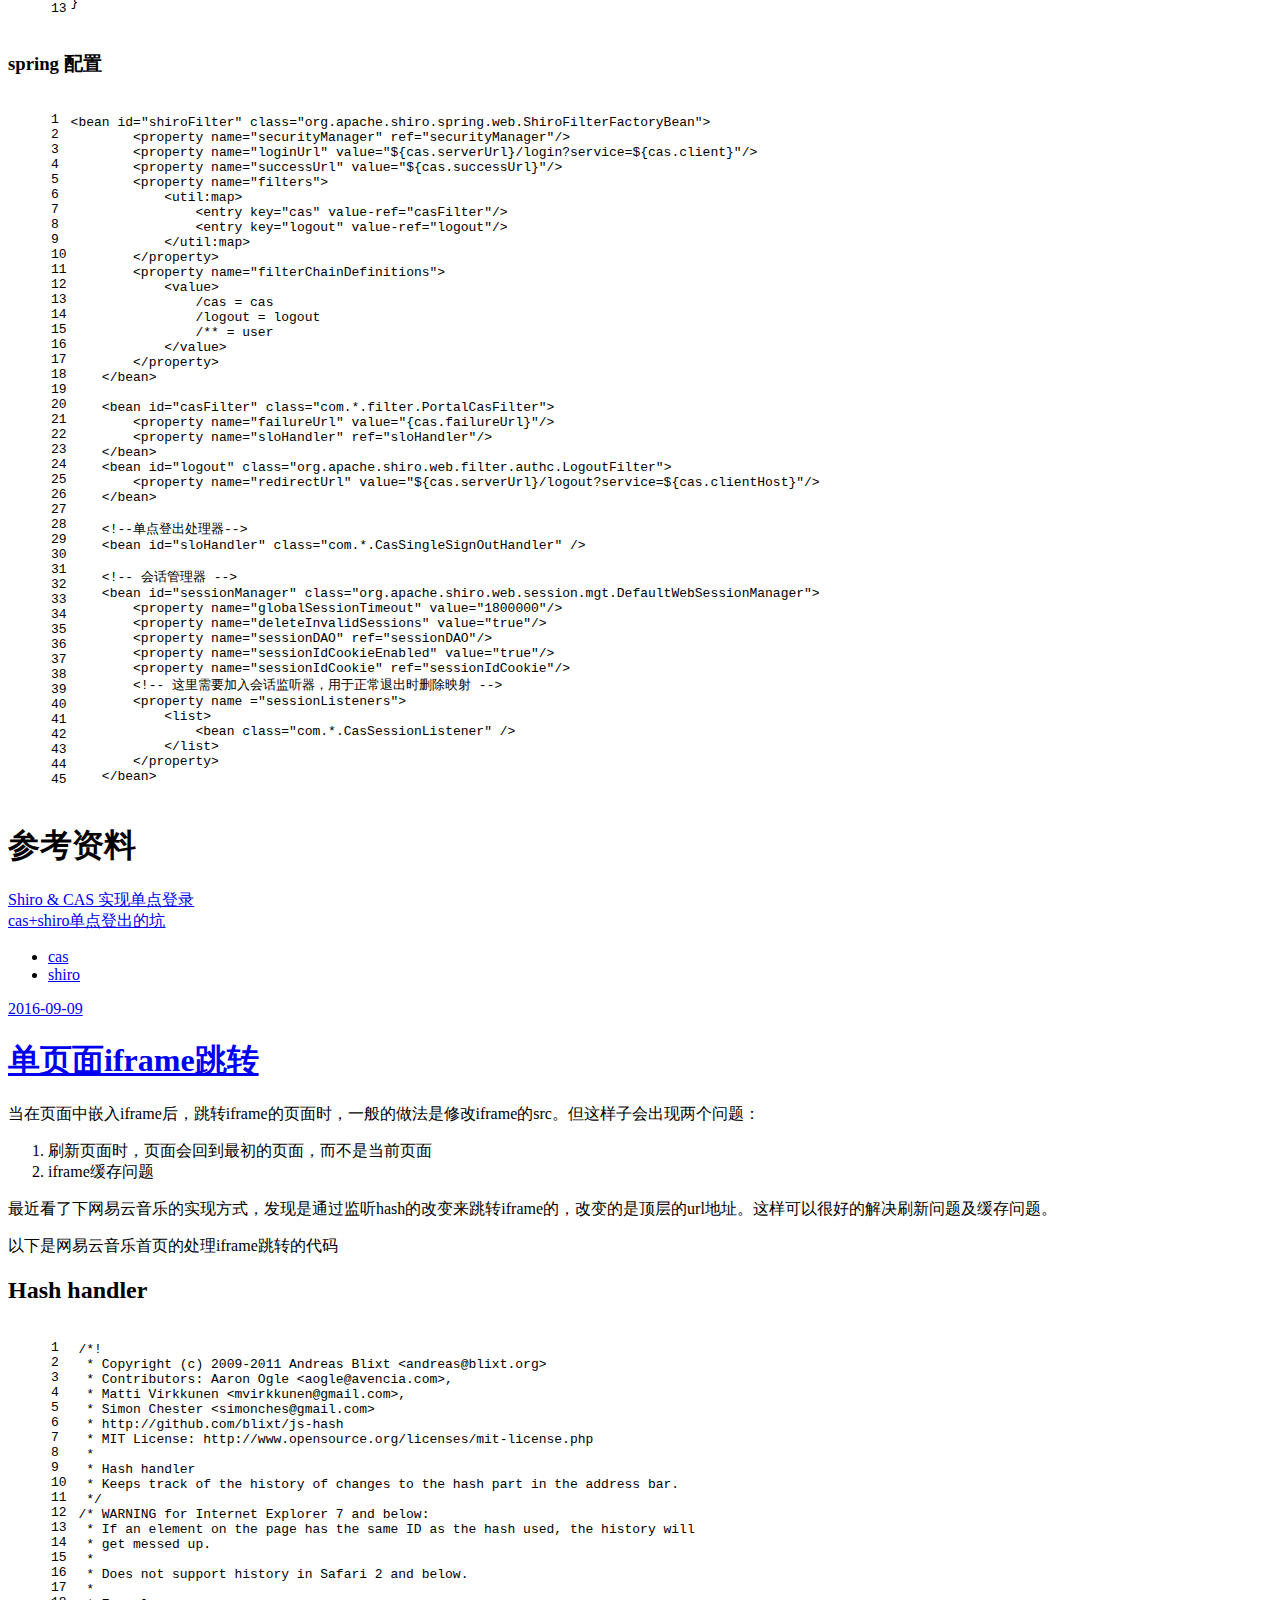
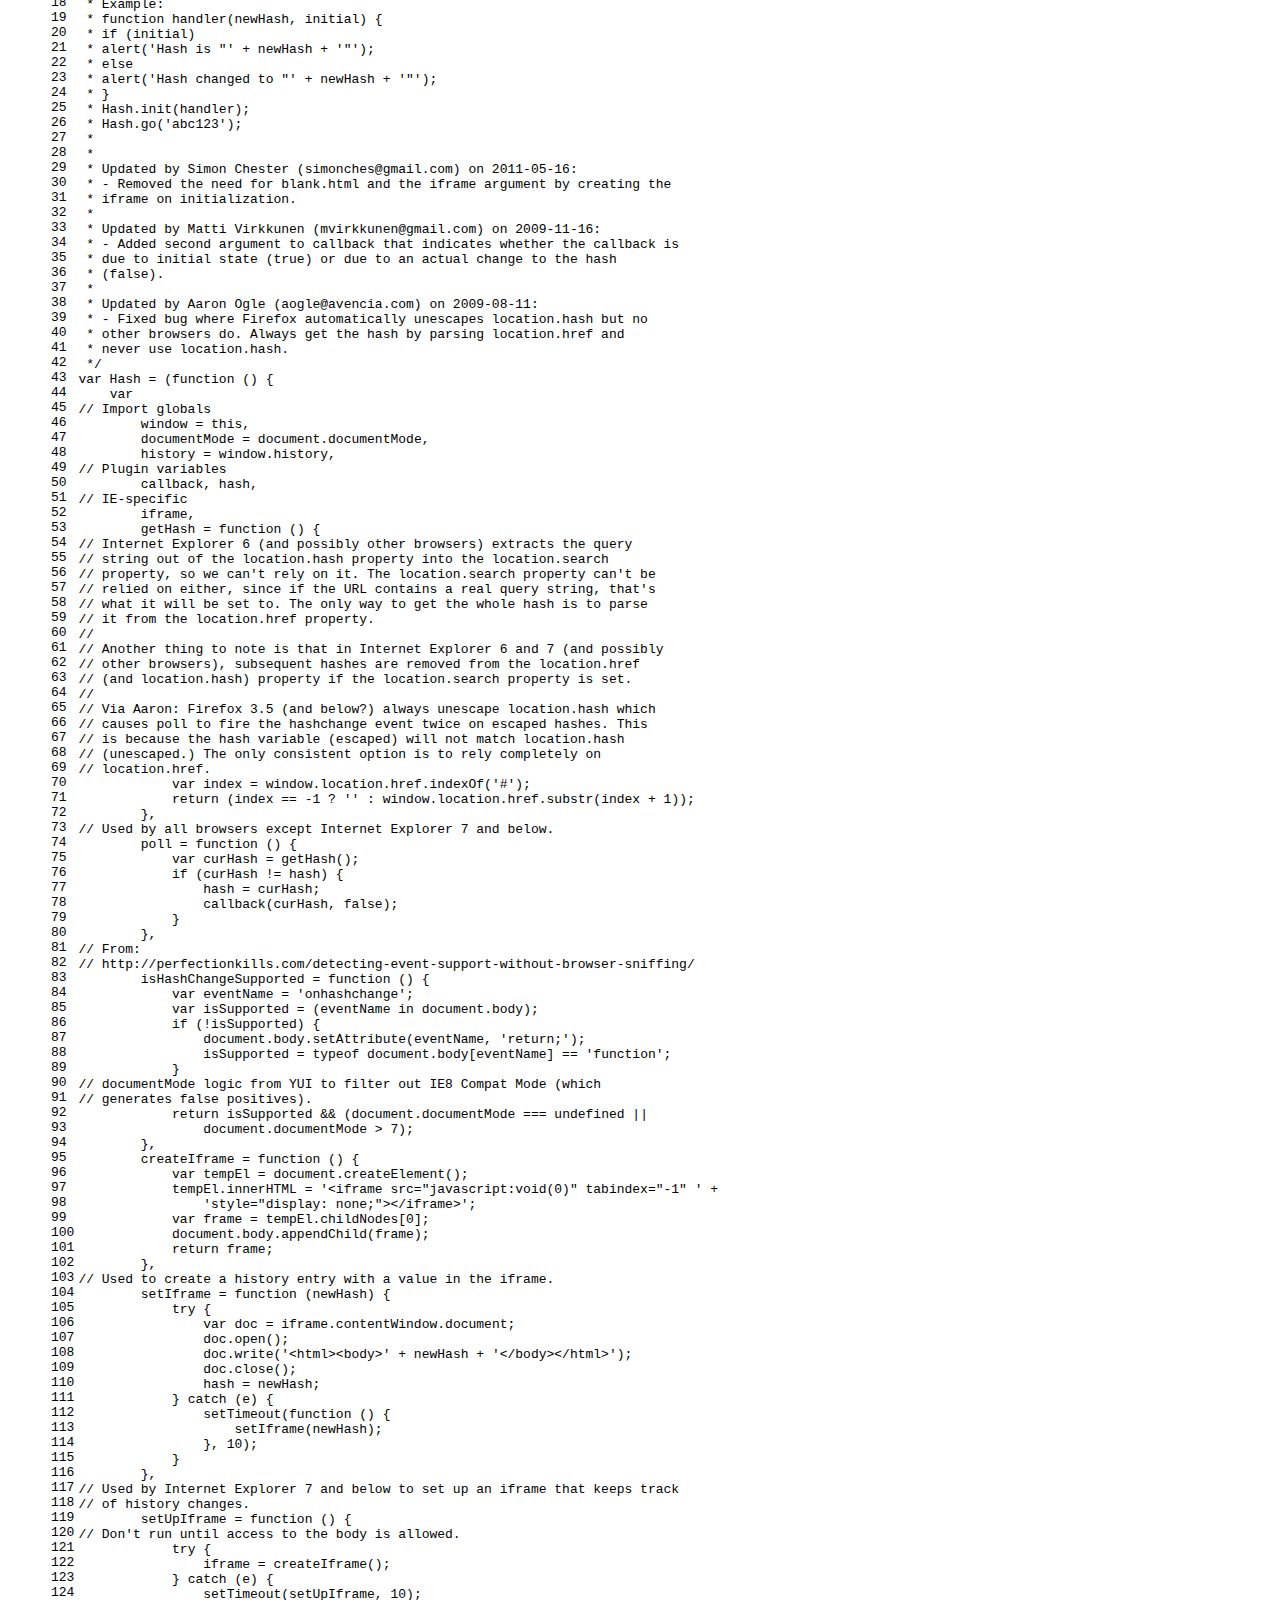
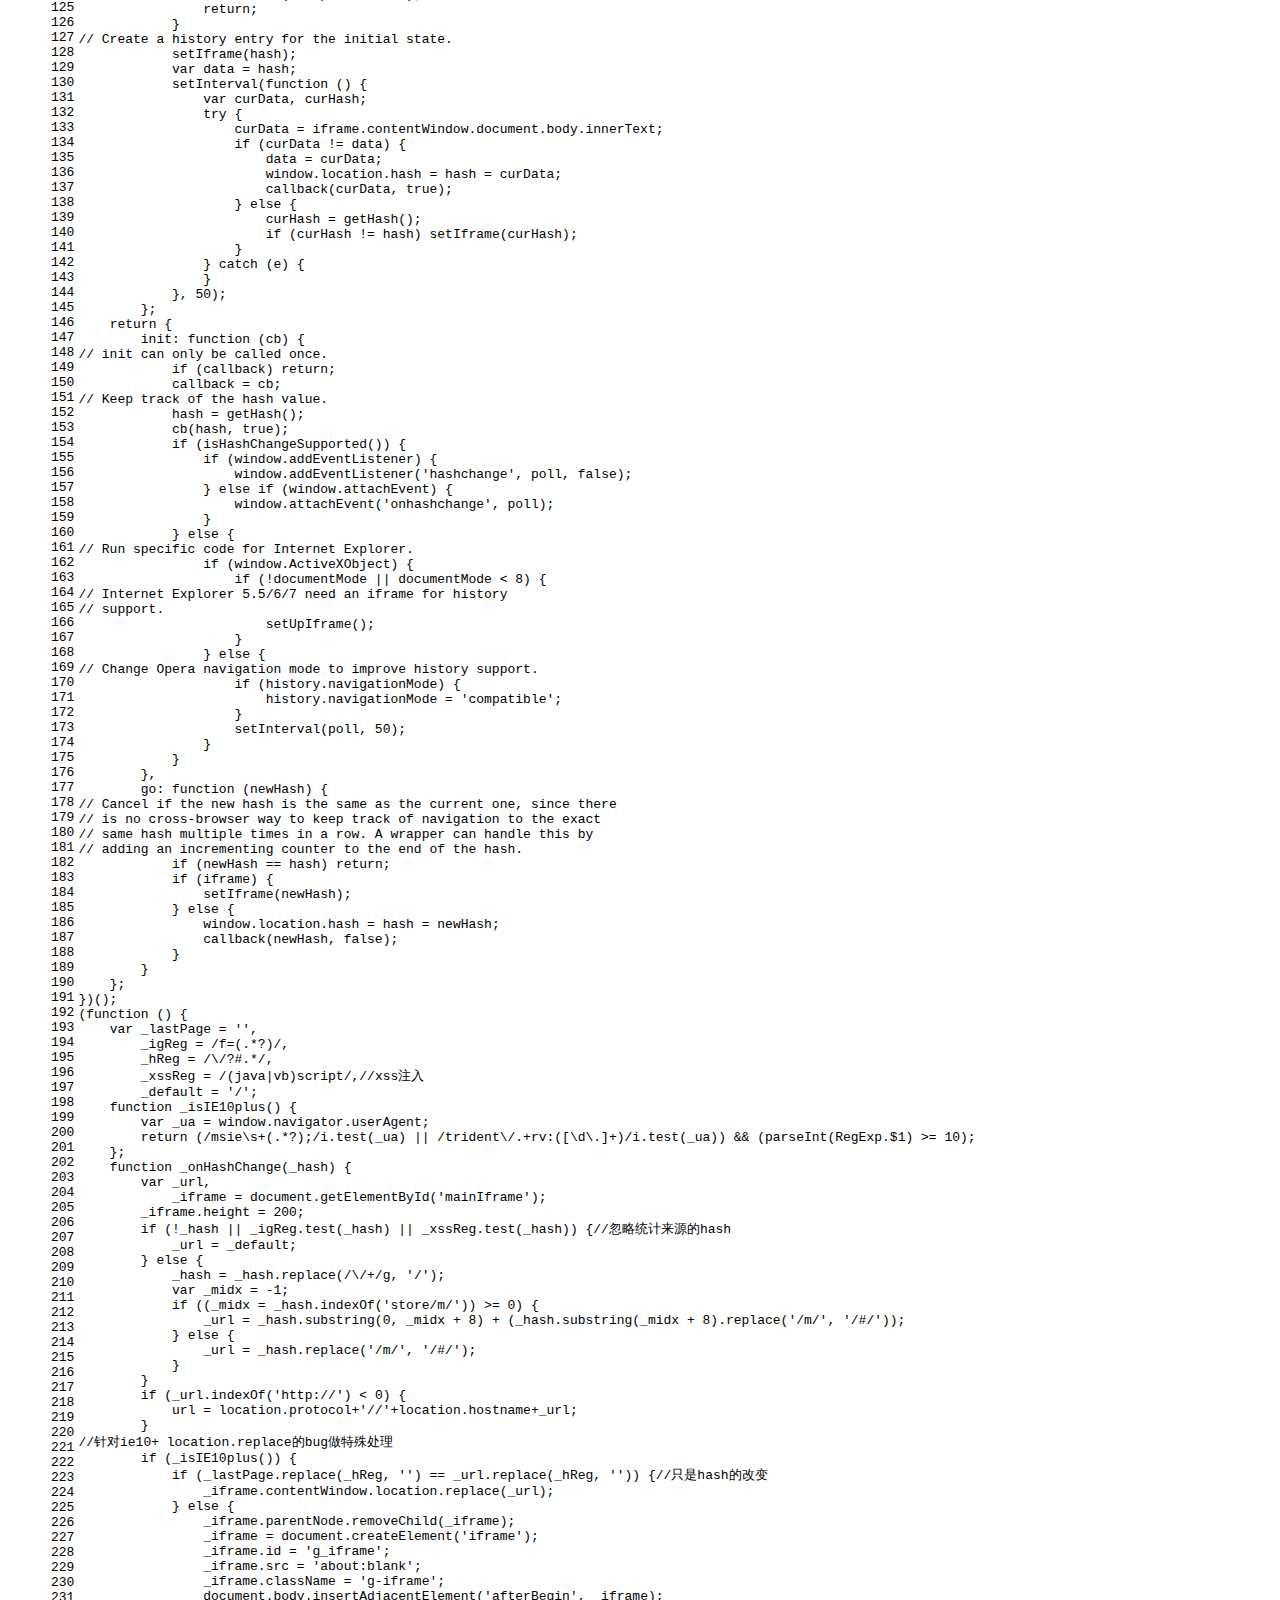
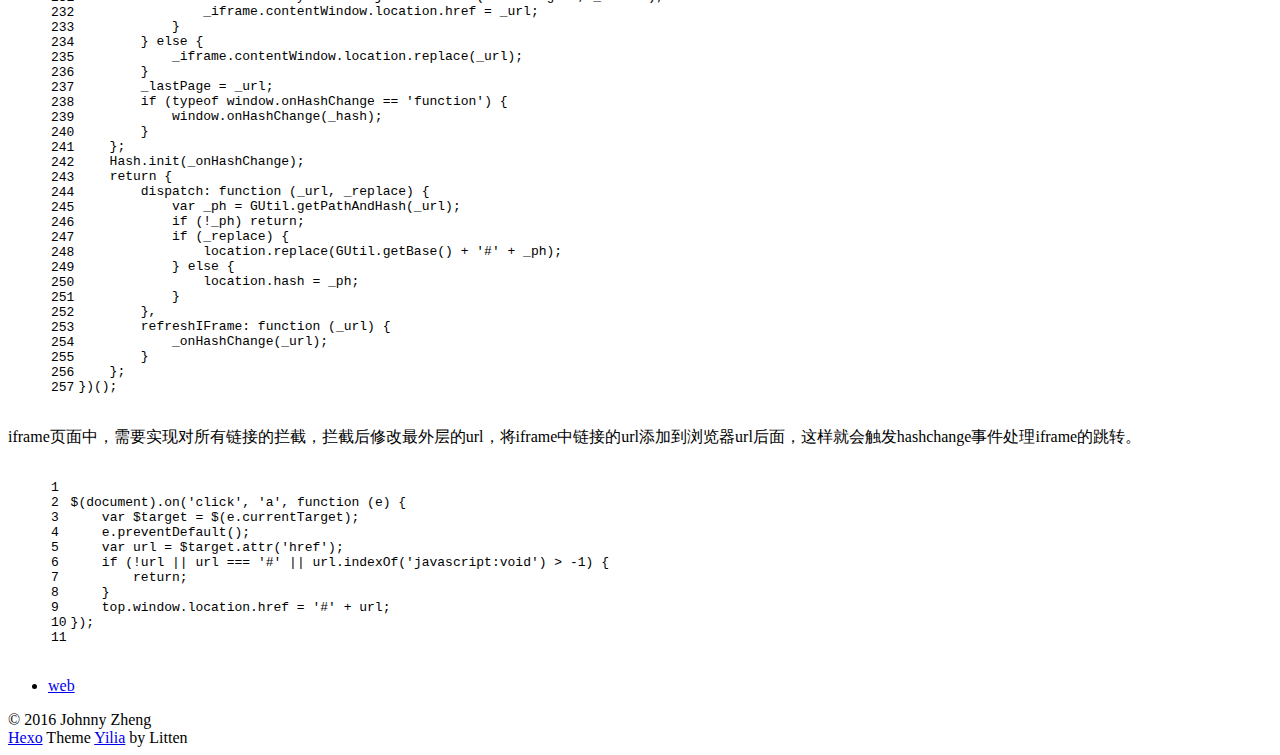
==== commit 81ecbf62: "Site updated: 2016-10-17 19:03:25" ====
--- a/index.html
+++ b/index.html
@@ -40,7 +40,7 @@
     <div class="overlay"></div>
 <div class="intrude-less">
 	<header id="header" class="inner">
-		<a href="/" class="profilepic">
+		<a href="/blog/" class="profilepic">
 			
 			<img lazy-src="/blog//image/johnny-photo.png" class="js-avatar">
 			
@@ -124,7 +124,7 @@
 				
 				<section class="switch-part switch-part2">
 					<div class="widget tagcloud" id="js-tagcloud">
-						<a href="/blog/tags/web/" style="font-size: 10px;">web</a>
+						<a href="/blog/tags/cas/" style="font-size: 10px;">cas</a> <a href="/blog/tags/shiro/" style="font-size: 10px;">shiro</a> <a href="/blog/tags/web/" style="font-size: 10px;">web</a>
 					</div>
 				</section>
 				
@@ -198,6 +198,74 @@
 
       <div class="body-wrap">
   
+    <article id="post-shiroCasSingleSignOut" class="article article-type-post" itemscope itemprop="blogPost">
+  
+    <div class="article-meta">
+      <a href="/blog/2016/10/14/shiroCasSingleSignOut/" class="article-date">
+  	<time datetime="2016-10-14T08:00:09.000Z" itemprop="datePublished">2016-10-14</time>
+</a>
+    </div>
+  
+  <div class="article-inner">
+    
+      <input type="hidden" class="isFancy" />
+    
+    
+      <header class="article-header">
+        
+  
+    <h1 itemprop="name">
+      <a class="article-title" href="/blog/2016/10/14/shiroCasSingleSignOut/">shiro Cas 单点退出</a>
+    </h1>
+  
+
+      </header>
+      
+    
+    <div class="article-entry" itemprop="articleBody">
+      
+        <h1 id="问题描述"><a href="#问题描述" class="headerlink" title="问题描述"></a>问题描述</h1><p>cas server：cas<br>client server: C1<br>client server: C2</p>
+<p>用户登录客户端C1和C2后，当C1退出登录后，客户端C2并没有退出，shiro管理的session并没有销毁，C2还并没有退出。<br>Shiro的session使用的是DefaultWebSessionManager。</p>
+<h2 id="cas单点退出原理"><a href="#cas单点退出原理" class="headerlink" title="cas单点退出原理"></a>cas单点退出原理</h2><p><img src="../images/casSignOut.png" alt=""></p>
+<p>问题出在cas server通知C2时，并没有调用subject.logout进行退出操作。</p>
+<h1 id="解决思路"><a href="#解决思路" class="headerlink" title="解决思路"></a>解决思路</h1><p>知道了在接收到cas server的通知后没有做退出的操作，那么解决思路也就比较清楚，就是在接收到cas server的通知后进行退出操作。但是因为cas server通知C2是通过http client请求C2的<a href="http://c2_host/cas" target="_blank" rel="external">http://c2_host/cas</a> 地址，这样子就无法获取当前登录用户的session，那么就还需要维护ticket与session的映射。</p>
+<h2 id="解决方法"><a href="#解决方法" class="headerlink" title="解决方法"></a>解决方法</h2><p>1.继承CasFilter过滤器，重新实现onAccessDenied方法和onLoginSuccess方法<br>2.在onAccessDenied方法中判断请求，如果是CAS back channel logout request，则将用户退出系统。<br>3.在onAccessDenied方法中判断请求，如果是登录请求，执行executeLogin进行登录。<br>4.在onLoginSuccess方法中记录ticket和sessionID的映射。</p>
+<h2 id="主要代码"><a href="#主要代码" class="headerlink" title="主要代码"></a>主要代码</h2><h3 id="cas过滤器"><a href="#cas过滤器" class="headerlink" title="cas过滤器"></a>cas过滤器</h3><figure class="highlight java"><table><tr><td class="gutter"><pre><div class="line">1</div><div class="line">2</div><div class="line">3</div><div class="line">4</div><div class="line">5</div><div class="line">6</div><div class="line">7</div><div class="line">8</div><div class="line">9</div><div class="line">10</div><div class="line">11</div><div class="line">12</div><div class="line">13</div><div class="line">14</div><div class="line">15</div><div class="line">16</div><div class="line">17</div><div class="line">18</div><div class="line">19</div><div class="line">20</div><div class="line">21</div><div class="line">22</div><div class="line">23</div><div class="line">24</div><div class="line">25</div><div class="line">26</div><div class="line">27</div><div class="line">28</div><div class="line">29</div></pre></td><td class="code"><pre><div class="line"><span class="keyword">public</span> <span class="class"><span class="keyword">class</span> <span class="title">PortalCasFilter</span> <span class="keyword">extends</span> <span class="title">CasFilter</span> </span>&#123;</div><div class="line">    <span class="keyword">private</span> <span class="keyword">static</span> Logger logger = LoggerFactory.getLogger(PortalCasFilter.class);</div><div class="line"></div><div class="line">    <span class="keyword">private</span> CasSingleSignOutHandler sloHandler;</div><div class="line"></div><div class="line">    <span class="meta">@Override</span></div><div class="line">    <span class="function"><span class="keyword">protected</span> <span class="keyword">boolean</span> <span class="title">onAccessDenied</span><span class="params">(ServletRequest request, ServletResponse response)</span> <span class="keyword">throws</span> Exception </span>&#123;</div><div class="line">        <span class="keyword">if</span> (sloHandler.process(WebUtils.toHttp(request), WebUtils.toHttp(response)))&#123;</div><div class="line">            <span class="keyword">return</span> executeLogin(request, response);</div><div class="line">        &#125; <span class="keyword">else</span> &#123;</div><div class="line">            <span class="keyword">return</span> <span class="keyword">false</span>;</div><div class="line">        &#125;</div><div class="line">    &#125;</div><div class="line"></div><div class="line">    <span class="meta">@Override</span></div><div class="line">    <span class="function"><span class="keyword">protected</span> <span class="keyword">boolean</span> <span class="title">onLoginSuccess</span><span class="params">(AuthenticationToken token, Subject subject, ServletRequest request,</span></span></div><div class="line">                                     ServletResponse response) <span class="keyword">throws</span> Exception &#123;</div><div class="line"></div><div class="line">        Session session = subject.getSession();</div><div class="line">        CasSessionMappingStorage.getInstance().add((String) token.getCredentials(), session);</div><div class="line"></div><div class="line">        issueSuccessRedirect(request, response);</div><div class="line">        <span class="keyword">return</span> <span class="keyword">false</span>;</div><div class="line">    &#125;</div><div class="line"></div><div class="line">    <span class="function"><span class="keyword">public</span> <span class="keyword">void</span> <span class="title">setSloHandler</span><span class="params">(CasSingleSignOutHandler sloHandler)</span> </span>&#123;</div><div class="line">        <span class="keyword">this</span>.sloHandler = sloHandler;</div><div class="line">    &#125;</div><div class="line">&#125;</div></pre></td></tr></table></figure>
+<h3 id="单点登出处理器"><a href="#单点登出处理器" class="headerlink" title="单点登出处理器"></a>单点登出处理器</h3><figure class="highlight java"><table><tr><td class="gutter"><pre><div class="line">1</div><div class="line">2</div><div class="line">3</div><div class="line">4</div><div class="line">5</div><div class="line">6</div><div class="line">7</div><div class="line">8</div><div class="line">9</div><div class="line">10</div><div class="line">11</div><div class="line">12</div><div class="line">13</div><div class="line">14</div><div class="line">15</div><div class="line">16</div><div class="line">17</div><div class="line">18</div><div class="line">19</div><div class="line">20</div><div class="line">21</div><div class="line">22</div><div class="line">23</div><div class="line">24</div><div class="line">25</div><div class="line">26</div><div class="line">27</div><div class="line">28</div><div class="line">29</div><div class="line">30</div><div class="line">31</div><div class="line">32</div><div class="line">33</div><div class="line">34</div><div class="line">35</div><div class="line">36</div><div class="line">37</div><div class="line">38</div><div class="line">39</div><div class="line">40</div><div class="line">41</div><div class="line">42</div><div class="line">43</div><div class="line">44</div><div class="line">45</div><div class="line">46</div><div class="line">47</div><div class="line">48</div><div class="line">49</div><div class="line">50</div><div class="line">51</div><div class="line">52</div><div class="line">53</div><div class="line">54</div><div class="line">55</div><div class="line">56</div><div class="line">57</div><div class="line">58</div><div class="line">59</div><div class="line">60</div><div class="line">61</div><div class="line">62</div><div class="line">63</div><div class="line">64</div><div class="line">65</div><div class="line">66</div><div class="line">67</div><div class="line">68</div><div class="line">69</div><div class="line">70</div><div class="line">71</div><div class="line">72</div><div class="line">73</div><div class="line">74</div><div class="line">75</div><div class="line">76</div><div class="line">77</div><div class="line">78</div><div class="line">79</div><div class="line">80</div><div class="line">81</div><div class="line">82</div><div class="line">83</div><div class="line">84</div><div class="line">85</div><div class="line">86</div><div class="line">87</div><div class="line">88</div><div class="line">89</div><div class="line">90</div><div class="line">91</div><div class="line">92</div><div class="line">93</div><div class="line">94</div><div class="line">95</div><div class="line">96</div><div class="line">97</div><div class="line">98</div><div class="line">99</div></pre></td><td class="code"><pre><div class="line"><span class="keyword">import</span> org.apache.shiro.session.Session;</div><div class="line"><span class="keyword">import</span> org.jasig.cas.client.Protocol;</div><div class="line"><span class="keyword">import</span> org.jasig.cas.client.configuration.ConfigurationKeys;</div><div class="line"><span class="keyword">import</span> org.jasig.cas.client.session.HashMapBackedSessionMappingStorage;</div><div class="line"><span class="keyword">import</span> org.jasig.cas.client.session.SessionMappingStorage;</div><div class="line"><span class="keyword">import</span> org.jasig.cas.client.util.CommonUtils;</div><div class="line"><span class="keyword">import</span> org.jasig.cas.client.util.XmlUtils;</div><div class="line"><span class="keyword">import</span> org.slf4j.Logger;</div><div class="line"><span class="keyword">import</span> org.slf4j.LoggerFactory;</div><div class="line"></div><div class="line"><span class="keyword">import</span> javax.servlet.http.HttpServletRequest;</div><div class="line"><span class="keyword">import</span> javax.servlet.http.HttpServletResponse;</div><div class="line"><span class="keyword">import</span> java.util.Arrays;</div><div class="line"><span class="keyword">import</span> java.util.List;</div><div class="line"></div><div class="line"><span class="comment">/**</span></div><div class="line"> * 单点登出处理器</div><div class="line"> *</div><div class="line"> */</div><div class="line"><span class="keyword">public</span> <span class="class"><span class="keyword">class</span> <span class="title">CasSingleSignOutHandler</span> </span>&#123;</div><div class="line">    <span class="keyword">private</span> <span class="keyword">static</span> Logger logger = LoggerFactory.getLogger(CasSingleSignOutHandler.class);</div><div class="line"></div><div class="line">    <span class="comment">/**</span></div><div class="line">     * Parameter name that stores logout request for back channel SLO</div><div class="line">     */</div><div class="line">    <span class="keyword">private</span> String logoutParameterName = ConfigurationKeys.LOGOUT_PARAMETER_NAME.getDefaultValue();</div><div class="line"></div><div class="line">    <span class="comment">/**</span></div><div class="line">     * The name of the artifact parameter.  This is used to capture the session identifier.</div><div class="line">     */</div><div class="line">    <span class="keyword">private</span> String artifactParameterName = Protocol.CAS2.getArtifactParameterName();</div><div class="line"></div><div class="line">    <span class="keyword">private</span> List&lt;String&gt; safeParameters;</div><div class="line"></div><div class="line">    <span class="comment">/**</span></div><div class="line">     * Mapping of token IDs and session IDs to HTTP sessions</div><div class="line">     */</div><div class="line">    <span class="keyword">private</span> SessionMappingStorage sessionMappingStorage = <span class="keyword">new</span> HashMapBackedSessionMappingStorage();</div><div class="line"></div><div class="line">    <span class="function"><span class="keyword">public</span> <span class="title">CasSingleSignOutHandler</span><span class="params">()</span> </span>&#123;</div><div class="line">        safeParameters = Arrays.asList(<span class="keyword">this</span>.logoutParameterName);</div><div class="line">    &#125;</div><div class="line"></div><div class="line">    <span class="comment">/**</span></div><div class="line">     * Determines whether the given request is a CAS back channel logout request.</div><div class="line">     *</div><div class="line">     * <span class="doctag">@param</span> request HTTP request.</div><div class="line">     * <span class="doctag">@return</span> True if request is logout request, false otherwise.</div><div class="line">     */</div><div class="line">    <span class="function"><span class="keyword">private</span> <span class="keyword">boolean</span> <span class="title">isBackChannelLogoutRequest</span><span class="params">(<span class="keyword">final</span> HttpServletRequest request)</span> </span>&#123;</div><div class="line">        <span class="keyword">return</span> <span class="string">"POST"</span>.equals(request.getMethod())</div><div class="line">                &amp;&amp; !isMultipartRequest(request)</div><div class="line">                &amp;&amp; CommonUtils.isNotBlank(CommonUtils.safeGetParameter(request, <span class="keyword">this</span>.logoutParameterName,</div><div class="line">                <span class="keyword">this</span>.safeParameters));</div><div class="line">    &#125;</div><div class="line"></div><div class="line">    <span class="function"><span class="keyword">private</span> <span class="keyword">boolean</span> <span class="title">isMultipartRequest</span><span class="params">(<span class="keyword">final</span> HttpServletRequest request)</span> </span>&#123;</div><div class="line">        <span class="keyword">return</span> request.getContentType() != <span class="keyword">null</span> &amp;&amp; request.getContentType().toLowerCase().startsWith(<span class="string">"multipart"</span>);</div><div class="line">    &#125;</div><div class="line"></div><div class="line"></div><div class="line">    <span class="comment">/**</span></div><div class="line">     * Process a request regarding the SLO process: record the session or destroy it.</div><div class="line">     *</div><div class="line">     * <span class="doctag">@param</span> request  the incoming HTTP request.</div><div class="line">     * <span class="doctag">@param</span> response the HTTP response.</div><div class="line">     */</div><div class="line">    <span class="function"><span class="keyword">public</span> <span class="keyword">boolean</span> <span class="title">process</span><span class="params">(<span class="keyword">final</span> HttpServletRequest request, <span class="keyword">final</span> HttpServletResponse response)</span> </span>&#123;</div><div class="line">        <span class="keyword">if</span> (isBackChannelLogoutRequest(request)) &#123;</div><div class="line">            logger.trace(<span class="string">"Received a back channel logout request"</span>);</div><div class="line">            destroySession(request);</div><div class="line">            <span class="keyword">return</span> <span class="keyword">false</span>;</div><div class="line">        &#125; <span class="keyword">else</span> &#123;</div><div class="line">            logger.trace(<span class="string">"Ignoring URI for logout: &#123;&#125;"</span>, request.getRequestURI());</div><div class="line">            <span class="keyword">return</span> <span class="keyword">true</span>;</div><div class="line">        &#125;</div><div class="line">    &#125;</div><div class="line"></div><div class="line">    <span class="comment">/**</span></div><div class="line">     * Destroys the current HTTP session for the given CAS logout request.</div><div class="line">     *</div><div class="line">     * <span class="doctag">@param</span> request HTTP request containing a CAS logout message.</div><div class="line">     */</div><div class="line">    <span class="function"><span class="keyword">private</span> <span class="keyword">void</span> <span class="title">destroySession</span><span class="params">(<span class="keyword">final</span> HttpServletRequest request)</span> </span>&#123;</div><div class="line">        <span class="keyword">final</span> String logoutMessage = CommonUtils.safeGetParameter(request, <span class="keyword">this</span>.logoutParameterName, <span class="keyword">this</span>.safeParameters);</div><div class="line"></div><div class="line">        logger.trace(<span class="string">"Logout request:\n&#123;&#125;"</span>, logoutMessage);</div><div class="line"></div><div class="line">        <span class="keyword">final</span> String token = XmlUtils.getTextForElement(logoutMessage, <span class="string">"SessionIndex"</span>);</div><div class="line">        <span class="keyword">if</span> (CommonUtils.isNotBlank(token)) &#123;</div><div class="line">            Session session = CasSessionMappingStorage.getInstance().remove(token);</div><div class="line"></div><div class="line">            <span class="keyword">if</span> (session != <span class="keyword">null</span>) &#123;</div><div class="line">                session.setTimeout(<span class="number">0</span>);<span class="comment">//设置session立即失效，即将其踢出系统;</span></div><div class="line">            &#125;</div><div class="line">        &#125;</div><div class="line">    &#125;</div><div class="line"></div><div class="line">&#125;</div></pre></td></tr></table></figure>
+<h3 id="ticket与session的映射存储"><a href="#ticket与session的映射存储" class="headerlink" title="ticket与session的映射存储"></a>ticket与session的映射存储</h3><figure class="highlight java"><table><tr><td class="gutter"><pre><div class="line">1</div><div class="line">2</div><div class="line">3</div><div class="line">4</div><div class="line">5</div><div class="line">6</div><div class="line">7</div><div class="line">8</div><div class="line">9</div><div class="line">10</div><div class="line">11</div><div class="line">12</div><div class="line">13</div><div class="line">14</div><div class="line">15</div><div class="line">16</div><div class="line">17</div><div class="line">18</div><div class="line">19</div><div class="line">20</div><div class="line">21</div><div class="line">22</div><div class="line">23</div><div class="line">24</div><div class="line">25</div><div class="line">26</div><div class="line">27</div><div class="line">28</div><div class="line">29</div><div class="line">30</div><div class="line">31</div><div class="line">32</div><div class="line">33</div><div class="line">34</div><div class="line">35</div><div class="line">36</div><div class="line">37</div><div class="line">38</div><div class="line">39</div><div class="line">40</div><div class="line">41</div><div class="line">42</div><div class="line">43</div><div class="line">44</div><div class="line">45</div><div class="line">46</div><div class="line">47</div><div class="line">48</div><div class="line">49</div><div class="line">50</div><div class="line">51</div><div class="line">52</div><div class="line">53</div><div class="line">54</div><div class="line">55</div><div class="line">56</div><div class="line">57</div><div class="line">58</div><div class="line">59</div><div class="line">60</div><div class="line">61</div><div class="line">62</div><div class="line">63</div><div class="line">64</div><div class="line">65</div><div class="line">66</div></pre></td><td class="code"><pre><div class="line"><span class="keyword">import</span> org.apache.shiro.session.Session;</div><div class="line"><span class="keyword">import</span> org.slf4j.Logger;</div><div class="line"><span class="keyword">import</span> org.slf4j.LoggerFactory;</div><div class="line"></div><div class="line"><span class="keyword">import</span> java.util.HashMap;</div><div class="line"><span class="keyword">import</span> java.util.Map;</div><div class="line"></div><div class="line"><span class="comment">/**</span></div><div class="line"> * 存储 ticket与session的映射</div><div class="line"> */</div><div class="line"><span class="keyword">public</span> <span class="class"><span class="keyword">class</span> <span class="title">CasSessionMappingStorage</span> </span>&#123;</div><div class="line">    <span class="keyword">private</span> <span class="keyword">static</span> Logger log = LoggerFactory.getLogger(CasSessionMappingStorage.class);</div><div class="line"></div><div class="line">    <span class="comment">/**</span></div><div class="line">     * Maps the ID from the CAS server to the Session.</div><div class="line">     */</div><div class="line">    <span class="keyword">private</span> <span class="keyword">final</span> Map&lt;String, Session&gt; MANAGED_SESSIONS = <span class="keyword">new</span> HashMap&lt;&gt;();</div><div class="line"></div><div class="line">    <span class="comment">/**</span></div><div class="line">     * Maps the Session ID to the key from the CAS Server.</div><div class="line">     */</div><div class="line">    <span class="keyword">private</span> <span class="keyword">final</span> Map&lt;String, String&gt; ID_TO_SESSION_KEY_MAPPING = <span class="keyword">new</span> HashMap&lt;&gt;();</div><div class="line"></div><div class="line">    <span class="keyword">private</span> <span class="keyword">static</span> <span class="class"><span class="keyword">class</span> <span class="title">CasSessionMappingStorageHolder</span> </span>&#123;</div><div class="line">        <span class="keyword">private</span> <span class="keyword">static</span> <span class="keyword">final</span> CasSessionMappingStorage INSTANCE = <span class="keyword">new</span> CasSessionMappingStorage();</div><div class="line">    &#125;</div><div class="line"></div><div class="line">    <span class="function"><span class="keyword">public</span> <span class="keyword">static</span> CasSessionMappingStorage <span class="title">getInstance</span><span class="params">()</span> </span>&#123;</div><div class="line">        <span class="keyword">return</span> CasSessionMappingStorageHolder.INSTANCE;</div><div class="line">    &#125;</div><div class="line"></div><div class="line">    <span class="function"><span class="keyword">private</span> <span class="title">CasSessionMappingStorage</span><span class="params">()</span> </span>&#123;</div><div class="line"></div><div class="line">    &#125;</div><div class="line"></div><div class="line">    <span class="function"><span class="keyword">public</span> <span class="keyword">synchronized</span> <span class="keyword">void</span> <span class="title">add</span><span class="params">(String ticket, Session session)</span> </span>&#123;</div><div class="line">        ID_TO_SESSION_KEY_MAPPING.put(session.getId().toString(), ticket);</div><div class="line">        MANAGED_SESSIONS.put(ticket, session);</div><div class="line">    &#125;</div><div class="line"></div><div class="line">    <span class="function"><span class="keyword">public</span> <span class="keyword">synchronized</span> <span class="keyword">void</span> <span class="title">removeBySessionById</span><span class="params">(<span class="keyword">final</span> String sessionId)</span> </span>&#123;</div><div class="line">        log.debug(<span class="string">"Attempting to remove Session=[&#123;&#125;]"</span>, sessionId);</div><div class="line"></div><div class="line">        <span class="keyword">final</span> String key = ID_TO_SESSION_KEY_MAPPING.get(sessionId);</div><div class="line"></div><div class="line">        <span class="keyword">if</span> (log.isDebugEnabled()) &#123;</div><div class="line">            <span class="keyword">if</span> (key != <span class="keyword">null</span>) &#123;</div><div class="line">                log.debug(<span class="string">"Found mapping for session.  Session Removed."</span>);</div><div class="line">            &#125; <span class="keyword">else</span> &#123;</div><div class="line">                log.debug(<span class="string">"No mapping for session found.  Ignoring."</span>);</div><div class="line">            &#125;</div><div class="line">        &#125;</div><div class="line">        MANAGED_SESSIONS.remove(key);</div><div class="line">        ID_TO_SESSION_KEY_MAPPING.remove(sessionId);</div><div class="line">    &#125;</div><div class="line"></div><div class="line">    <span class="function"><span class="keyword">public</span> <span class="keyword">synchronized</span> Session <span class="title">remove</span><span class="params">(String ticket)</span> </span>&#123;</div><div class="line">        <span class="keyword">final</span> Session session = MANAGED_SESSIONS.get(ticket);</div><div class="line"></div><div class="line">        <span class="keyword">if</span> (session != <span class="keyword">null</span>) &#123;</div><div class="line">            removeBySessionById(session.getId().toString());</div><div class="line">        &#125;</div><div class="line"></div><div class="line">        <span class="keyword">return</span> session;</div><div class="line">    &#125;</div><div class="line">&#125;</div></pre></td></tr></table></figure>
+<h3 id="会话监听器"><a href="#会话监听器" class="headerlink" title="会话监听器"></a>会话监听器</h3><figure class="highlight java"><table><tr><td class="gutter"><pre><div class="line">1</div><div class="line">2</div><div class="line">3</div><div class="line">4</div><div class="line">5</div><div class="line">6</div><div class="line">7</div><div class="line">8</div><div class="line">9</div><div class="line">10</div><div class="line">11</div><div class="line">12</div><div class="line">13</div></pre></td><td class="code"><pre><div class="line"><span class="keyword">import</span> org.apache.shiro.session.Session;</div><div class="line"><span class="keyword">import</span> org.apache.shiro.session.SessionListenerAdapter;</div><div class="line"></div><div class="line"><span class="comment">/**</span></div><div class="line"> * 会话监听器，用于用户正常退出时销毁ticket与session的映射</div><div class="line"> *</div><div class="line"> */</div><div class="line"><span class="keyword">public</span> <span class="class"><span class="keyword">class</span> <span class="title">CasSessionListener</span> <span class="keyword">extends</span> <span class="title">SessionListenerAdapter</span> </span>&#123;</div><div class="line">    <span class="meta">@Override</span></div><div class="line">    <span class="function"><span class="keyword">public</span> <span class="keyword">void</span> <span class="title">onStop</span><span class="params">(Session session)</span> </span>&#123;</div><div class="line">        CasSessionMappingStorage.getInstance().removeBySessionById(session.getId().toString());</div><div class="line">    &#125;</div><div class="line">&#125;</div></pre></td></tr></table></figure>
+<h3 id="spring-配置"><a href="#spring-配置" class="headerlink" title="spring 配置"></a>spring 配置</h3><figure class="highlight xml"><table><tr><td class="gutter"><pre><div class="line">1</div><div class="line">2</div><div class="line">3</div><div class="line">4</div><div class="line">5</div><div class="line">6</div><div class="line">7</div><div class="line">8</div><div class="line">9</div><div class="line">10</div><div class="line">11</div><div class="line">12</div><div class="line">13</div><div class="line">14</div><div class="line">15</div><div class="line">16</div><div class="line">17</div><div class="line">18</div><div class="line">19</div><div class="line">20</div><div class="line">21</div><div class="line">22</div><div class="line">23</div><div class="line">24</div><div class="line">25</div><div class="line">26</div><div class="line">27</div><div class="line">28</div><div class="line">29</div><div class="line">30</div><div class="line">31</div><div class="line">32</div><div class="line">33</div><div class="line">34</div><div class="line">35</div><div class="line">36</div><div class="line">37</div><div class="line">38</div><div class="line">39</div><div class="line">40</div><div class="line">41</div><div class="line">42</div><div class="line">43</div><div class="line">44</div><div class="line">45</div></pre></td><td class="code"><pre><div class="line"><span class="tag">&lt;<span class="name">bean</span> <span class="attr">id</span>=<span class="string">"shiroFilter"</span> <span class="attr">class</span>=<span class="string">"org.apache.shiro.spring.web.ShiroFilterFactoryBean"</span>&gt;</span></div><div class="line">        <span class="tag">&lt;<span class="name">property</span> <span class="attr">name</span>=<span class="string">"securityManager"</span> <span class="attr">ref</span>=<span class="string">"securityManager"</span>/&gt;</span></div><div class="line">        <span class="tag">&lt;<span class="name">property</span> <span class="attr">name</span>=<span class="string">"loginUrl"</span> <span class="attr">value</span>=<span class="string">"$&#123;cas.serverUrl&#125;/login?service=$&#123;cas.client&#125;"</span>/&gt;</span></div><div class="line">        <span class="tag">&lt;<span class="name">property</span> <span class="attr">name</span>=<span class="string">"successUrl"</span> <span class="attr">value</span>=<span class="string">"$&#123;cas.successUrl&#125;"</span>/&gt;</span></div><div class="line">        <span class="tag">&lt;<span class="name">property</span> <span class="attr">name</span>=<span class="string">"filters"</span>&gt;</span></div><div class="line">            <span class="tag">&lt;<span class="name">util:map</span>&gt;</span></div><div class="line">                <span class="tag">&lt;<span class="name">entry</span> <span class="attr">key</span>=<span class="string">"cas"</span> <span class="attr">value-ref</span>=<span class="string">"casFilter"</span>/&gt;</span></div><div class="line">                <span class="tag">&lt;<span class="name">entry</span> <span class="attr">key</span>=<span class="string">"logout"</span> <span class="attr">value-ref</span>=<span class="string">"logout"</span>/&gt;</span></div><div class="line">            <span class="tag">&lt;/<span class="name">util:map</span>&gt;</span></div><div class="line">        <span class="tag">&lt;/<span class="name">property</span>&gt;</span></div><div class="line">        <span class="tag">&lt;<span class="name">property</span> <span class="attr">name</span>=<span class="string">"filterChainDefinitions"</span>&gt;</span></div><div class="line">            <span class="tag">&lt;<span class="name">value</span>&gt;</span></div><div class="line">                /cas = cas</div><div class="line">                /logout = logout</div><div class="line">                /** = user</div><div class="line">            <span class="tag">&lt;/<span class="name">value</span>&gt;</span></div><div class="line">        <span class="tag">&lt;/<span class="name">property</span>&gt;</span></div><div class="line">    <span class="tag">&lt;/<span class="name">bean</span>&gt;</span></div><div class="line">    </div><div class="line">    <span class="tag">&lt;<span class="name">bean</span> <span class="attr">id</span>=<span class="string">"casFilter"</span> <span class="attr">class</span>=<span class="string">"com.*.filter.PortalCasFilter"</span>&gt;</span></div><div class="line">        <span class="tag">&lt;<span class="name">property</span> <span class="attr">name</span>=<span class="string">"failureUrl"</span> <span class="attr">value</span>=<span class="string">"&#123;cas.failureUrl&#125;"</span>/&gt;</span></div><div class="line">        <span class="tag">&lt;<span class="name">property</span> <span class="attr">name</span>=<span class="string">"sloHandler"</span> <span class="attr">ref</span>=<span class="string">"sloHandler"</span>/&gt;</span></div><div class="line">    <span class="tag">&lt;/<span class="name">bean</span>&gt;</span></div><div class="line"></div><div class="line">    <span class="tag">&lt;<span class="name">bean</span> <span class="attr">id</span>=<span class="string">"logout"</span> <span class="attr">class</span>=<span class="string">"org.apache.shiro.web.filter.authc.LogoutFilter"</span>&gt;</span></div><div class="line">        <span class="tag">&lt;<span class="name">property</span> <span class="attr">name</span>=<span class="string">"redirectUrl"</span> <span class="attr">value</span>=<span class="string">"$&#123;cas.serverUrl&#125;/logout?service=$&#123;cas.clientHost&#125;"</span>/&gt;</span></div><div class="line">    <span class="tag">&lt;/<span class="name">bean</span>&gt;</span></div><div class="line">    </div><div class="line">    <span class="comment">&lt;!--单点登出处理器--&gt;</span></div><div class="line">    <span class="tag">&lt;<span class="name">bean</span> <span class="attr">id</span>=<span class="string">"sloHandler"</span> <span class="attr">class</span>=<span class="string">"com.*.CasSingleSignOutHandler"</span> /&gt;</span></div><div class="line">    </div><div class="line">    <span class="comment">&lt;!-- 会话管理器 --&gt;</span></div><div class="line">    <span class="tag">&lt;<span class="name">bean</span> <span class="attr">id</span>=<span class="string">"sessionManager"</span> <span class="attr">class</span>=<span class="string">"org.apache.shiro.web.session.mgt.DefaultWebSessionManager"</span>&gt;</span></div><div class="line">        <span class="tag">&lt;<span class="name">property</span> <span class="attr">name</span>=<span class="string">"globalSessionTimeout"</span> <span class="attr">value</span>=<span class="string">"1800000"</span>/&gt;</span></div><div class="line">        <span class="tag">&lt;<span class="name">property</span> <span class="attr">name</span>=<span class="string">"deleteInvalidSessions"</span> <span class="attr">value</span>=<span class="string">"true"</span>/&gt;</span></div><div class="line">        <span class="tag">&lt;<span class="name">property</span> <span class="attr">name</span>=<span class="string">"sessionDAO"</span> <span class="attr">ref</span>=<span class="string">"sessionDAO"</span>/&gt;</span></div><div class="line">        <span class="tag">&lt;<span class="name">property</span> <span class="attr">name</span>=<span class="string">"sessionIdCookieEnabled"</span> <span class="attr">value</span>=<span class="string">"true"</span>/&gt;</span></div><div class="line">        <span class="tag">&lt;<span class="name">property</span> <span class="attr">name</span>=<span class="string">"sessionIdCookie"</span> <span class="attr">ref</span>=<span class="string">"sessionIdCookie"</span>/&gt;</span></div><div class="line">        <span class="comment">&lt;!-- 这里需要加入会话监听器，用于正常退出时删除映射 --&gt;</span></div><div class="line">        <span class="tag">&lt;<span class="name">property</span> <span class="attr">name</span> =<span class="string">"sessionListeners"</span>&gt;</span></div><div class="line">            <span class="tag">&lt;<span class="name">list</span>&gt;</span></div><div class="line">                <span class="tag">&lt;<span class="name">bean</span> <span class="attr">class</span>=<span class="string">"com.*.CasSessionListener"</span> /&gt;</span></div><div class="line">            <span class="tag">&lt;/<span class="name">list</span>&gt;</span></div><div class="line">        <span class="tag">&lt;/<span class="name">property</span>&gt;</span></div><div class="line">    <span class="tag">&lt;/<span class="name">bean</span>&gt;</span></div></pre></td></tr></table></figure>
+<h1 id="参考资料"><a href="#参考资料" class="headerlink" title="参考资料"></a>参考资料</h1><p><a href="http://howiefh.github.io/2015/05/19/shiro-cas-single-sign-on/" target="_blank" rel="external">Shiro &amp; CAS 实现单点登录</a><br><a href="http://edolphin.site/2016/07/01/cas-single-sign-out/" target="_blank" rel="external">cas+shiro单点登出的坑</a></p>
+
+      
+    </div>
+    
+    <div class="article-info article-info-index">
+      
+      
+	<div class="article-tag tagcloud">
+		<ul class="article-tag-list"><li class="article-tag-list-item"><a class="article-tag-list-link" href="/blog/tags/cas/">cas</a></li><li class="article-tag-list-item"><a class="article-tag-list-link" href="/blog/tags/shiro/">shiro</a></li></ul>
+	</div>
+
+      
+
+      
+      <div class="clearfix"></div>
+    </div>
+    
+  </div>
+  
+</article>
+
+
+
+
+
+
+
+
+
+  
     <article id="post-单页面iframe跳转" class="article article-type-post" itemscope itemprop="blogPost">
   
     <div class="article-meta">
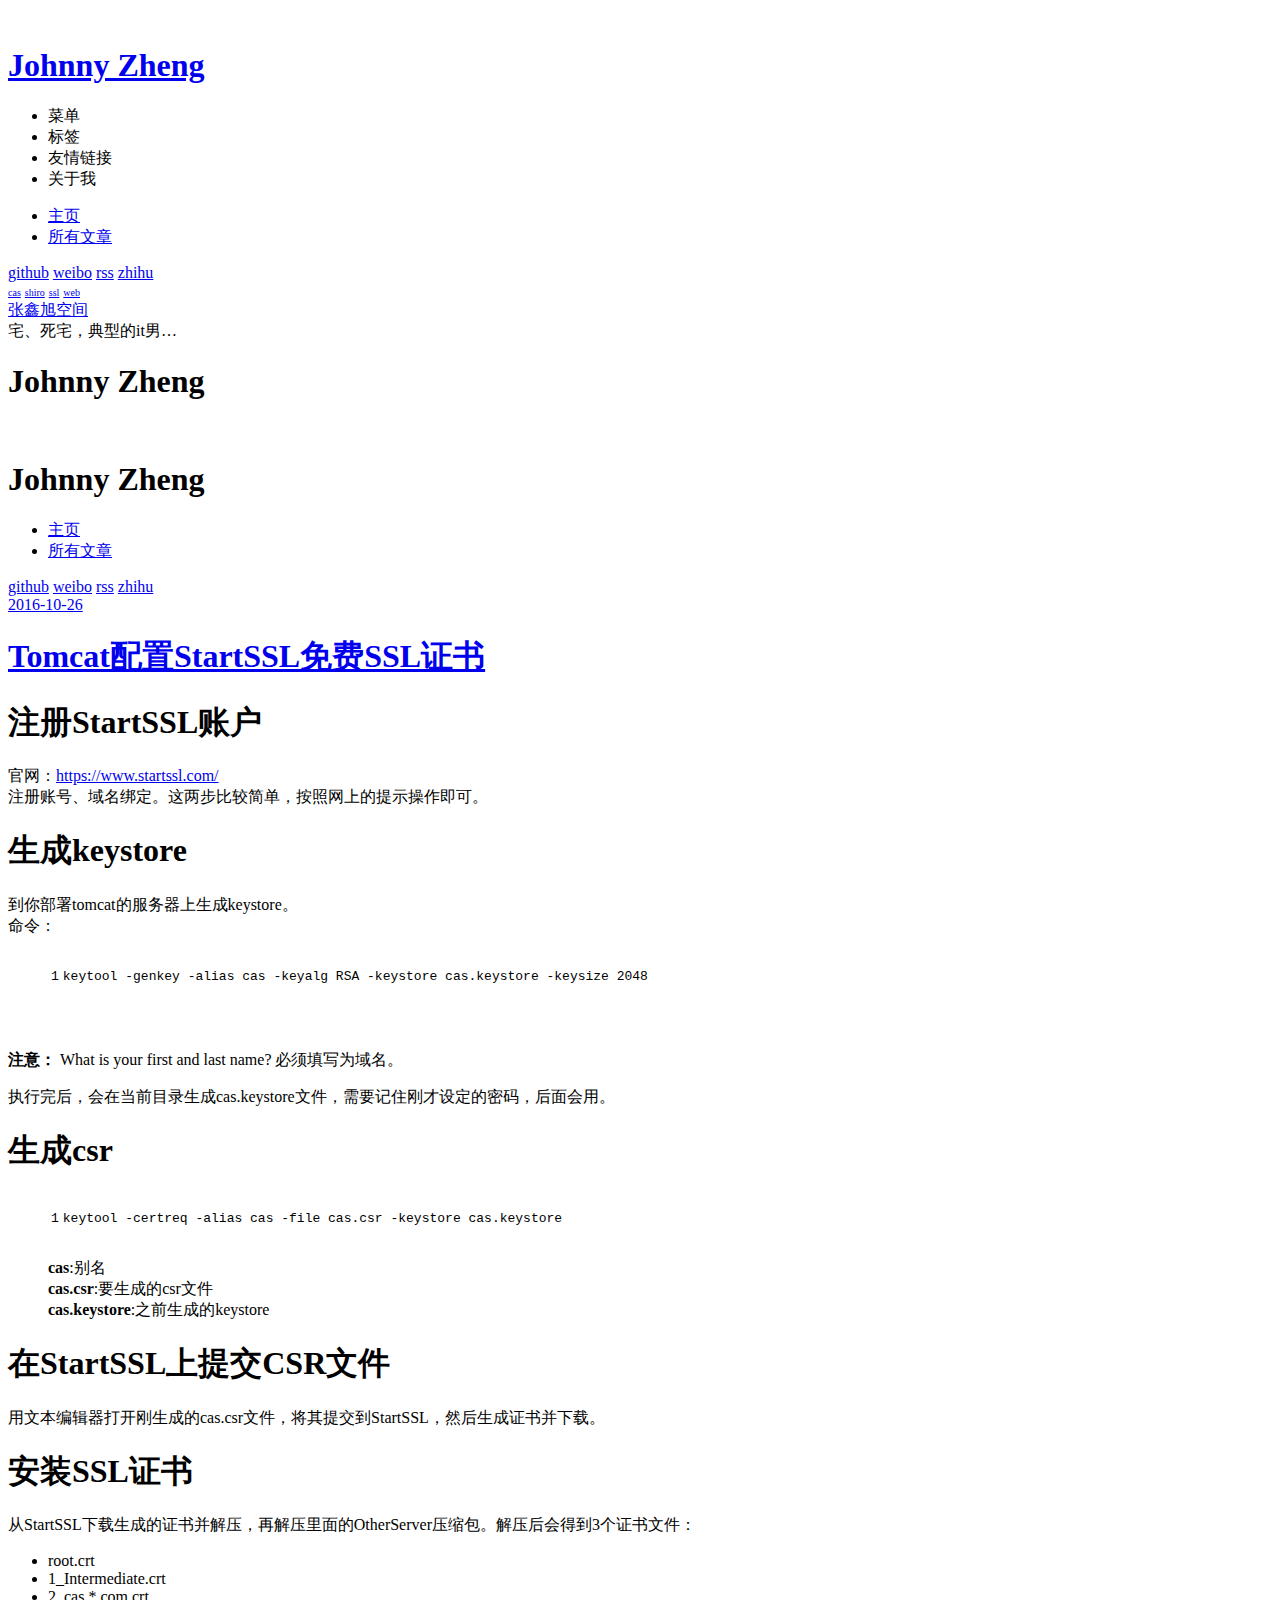
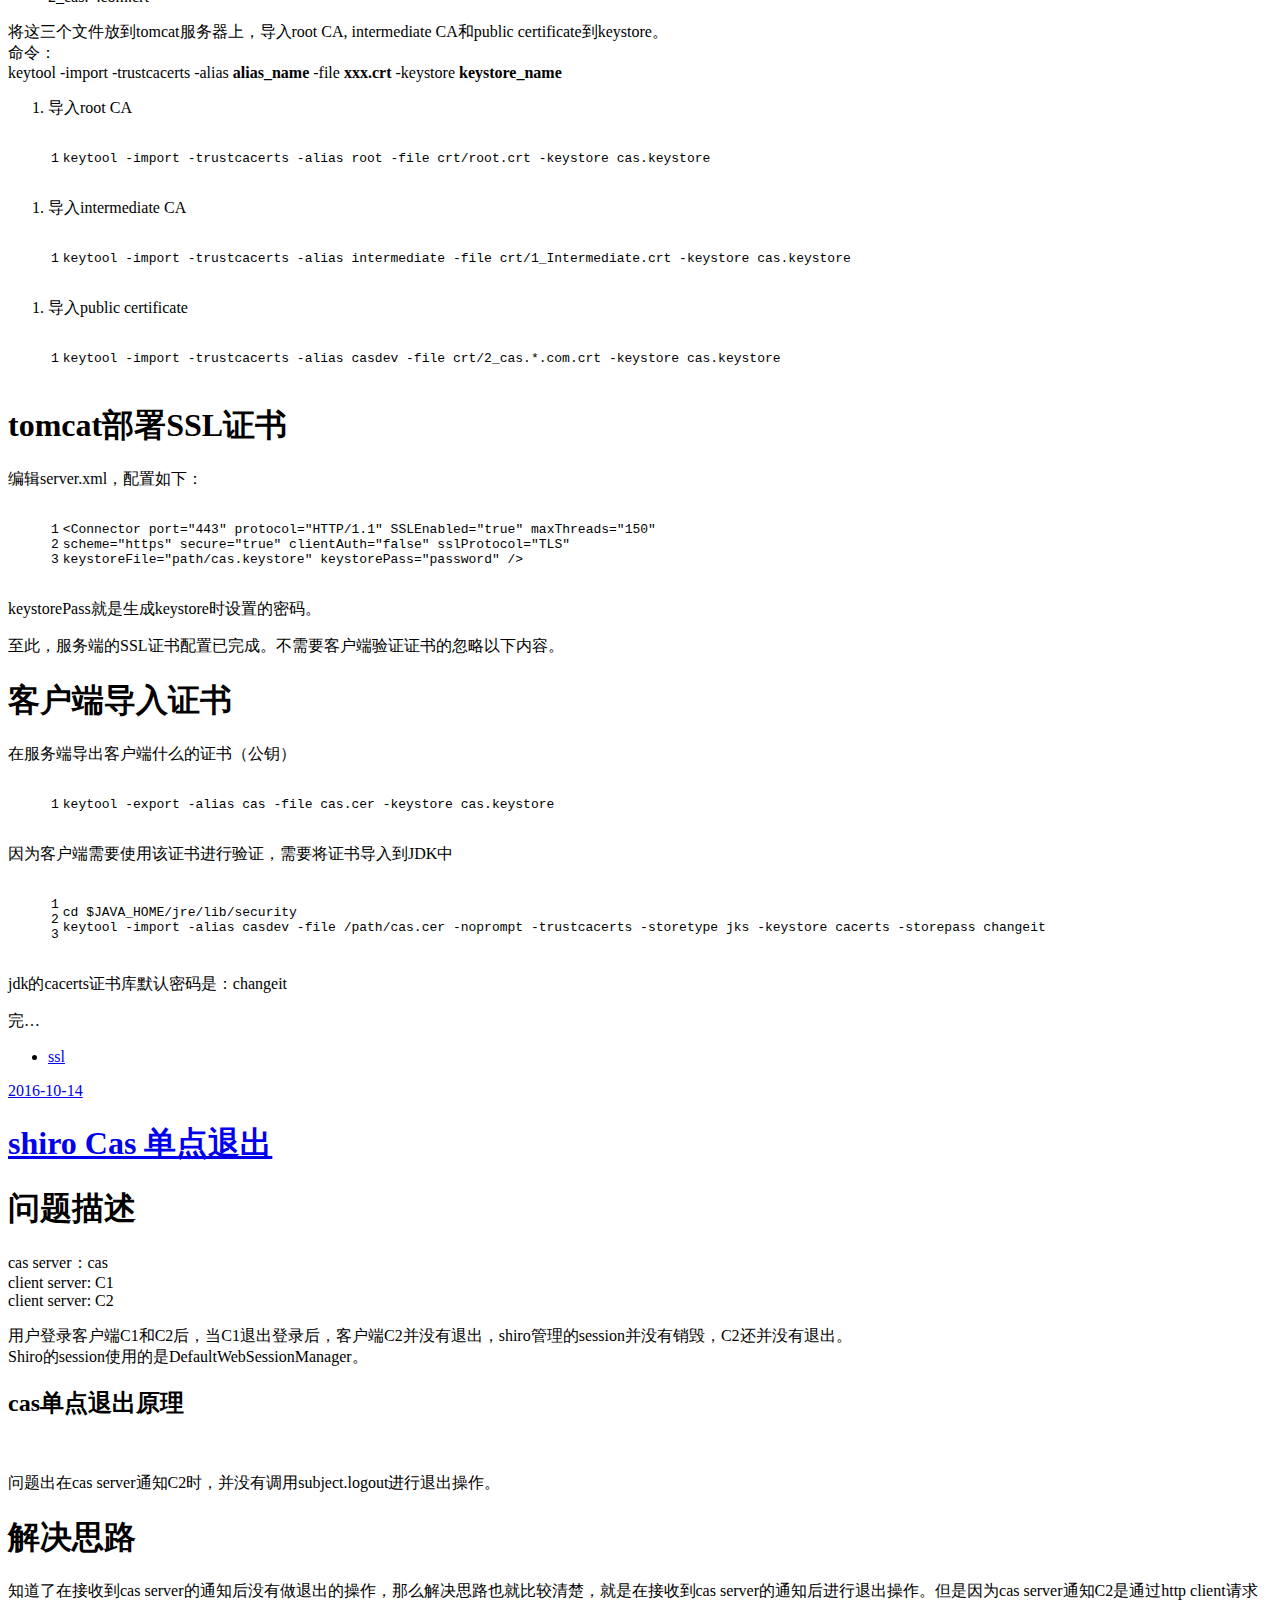
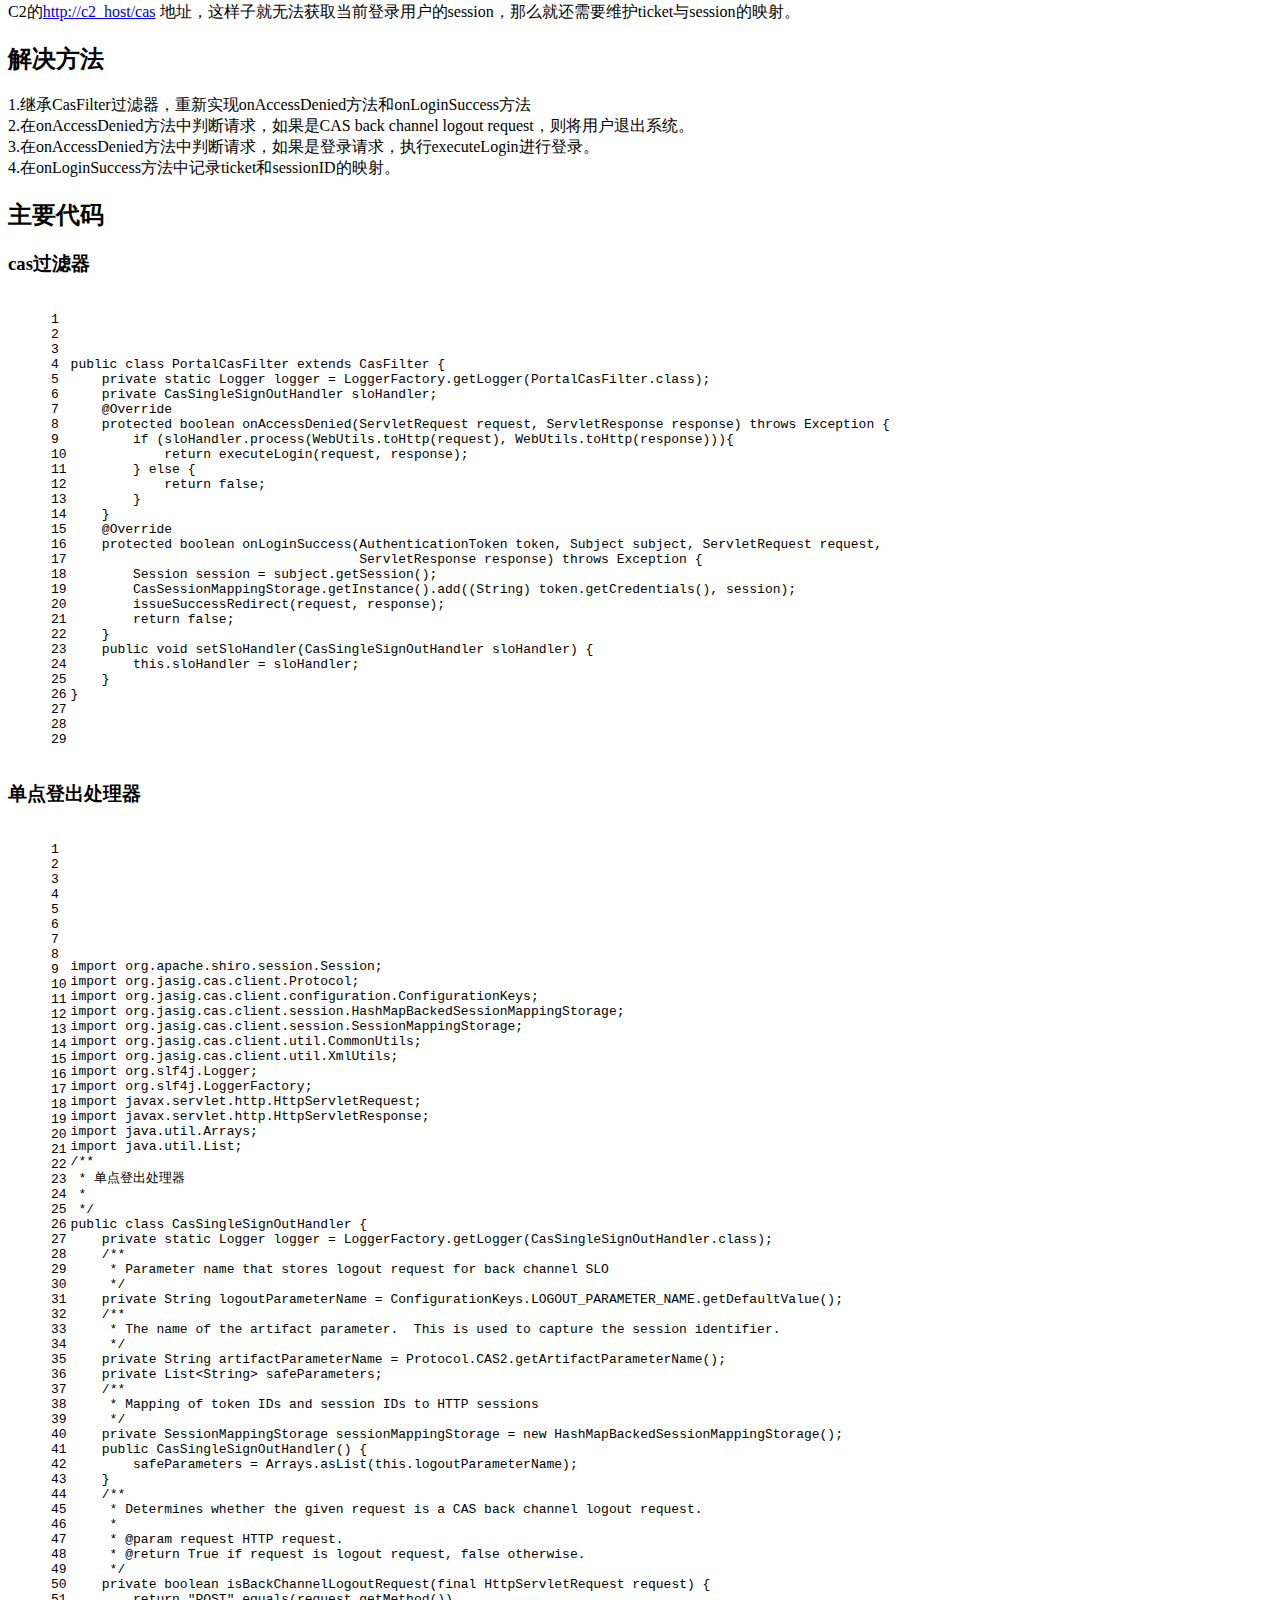
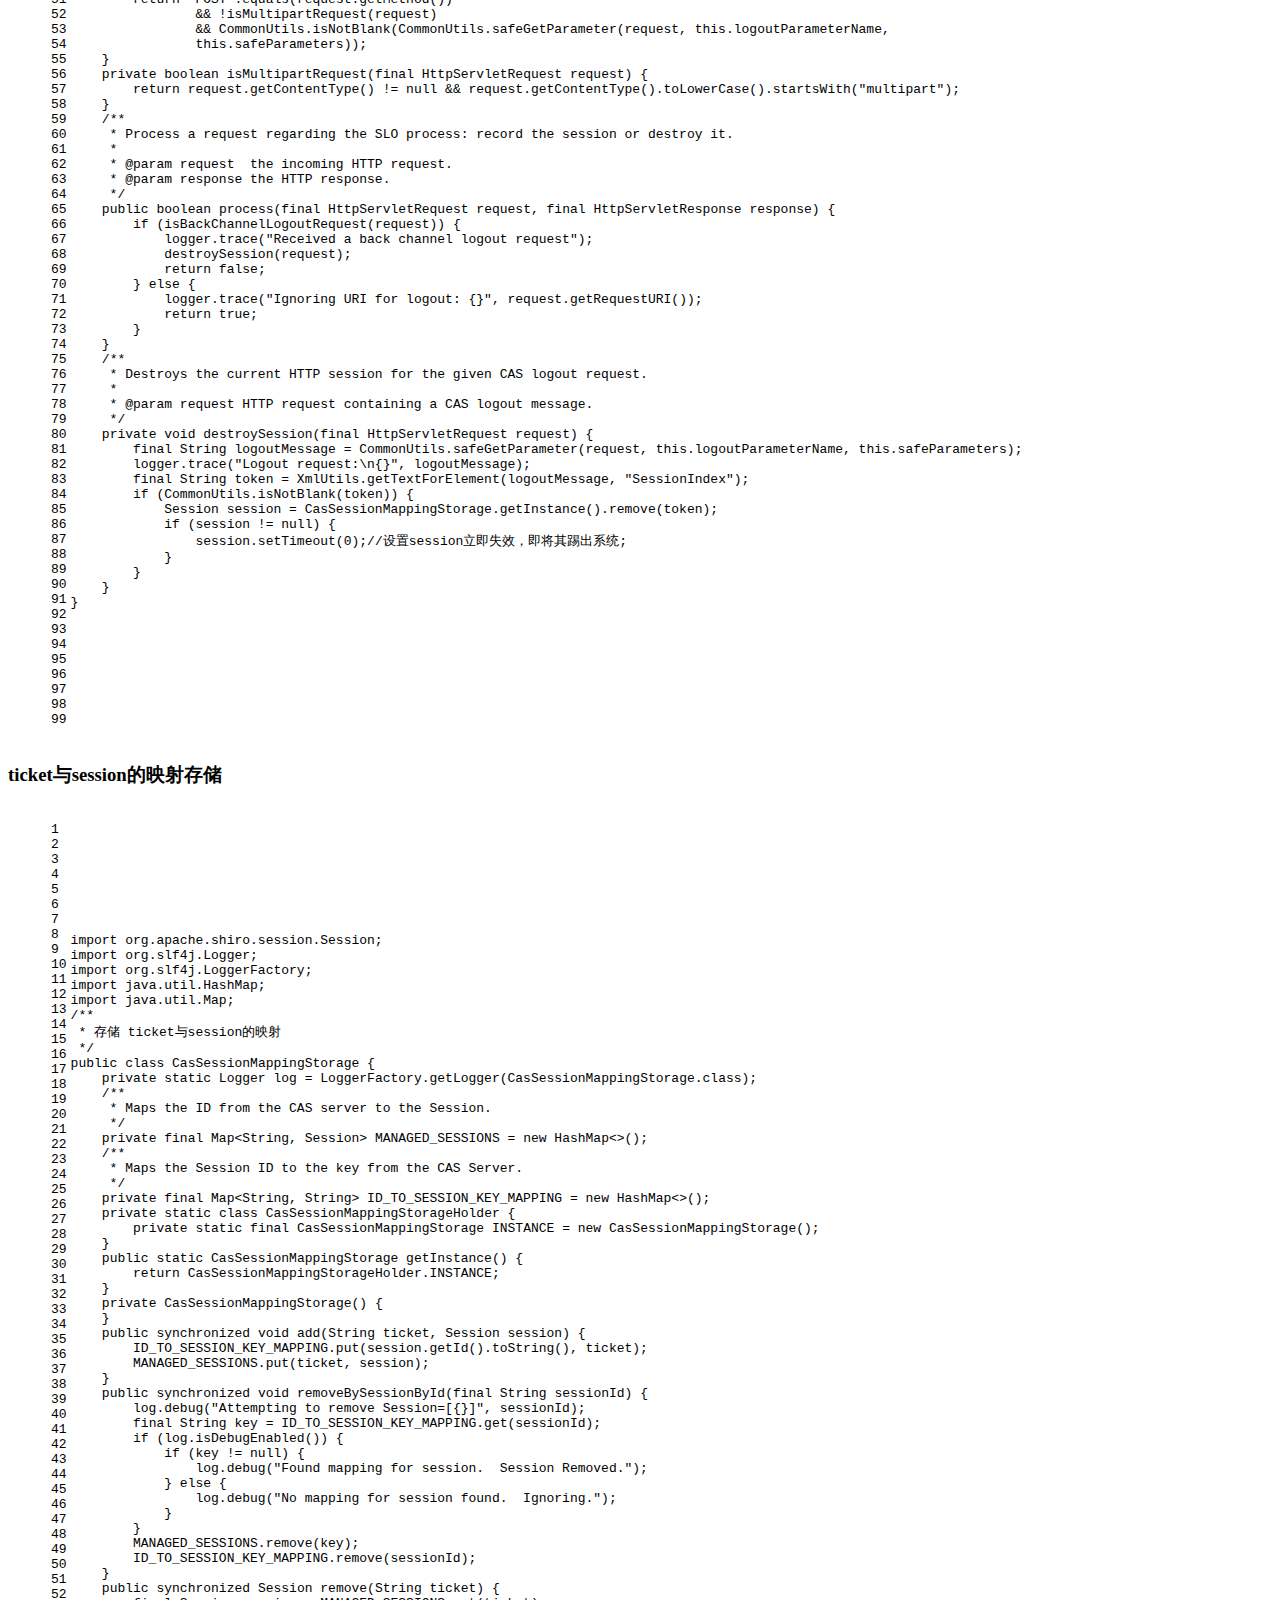
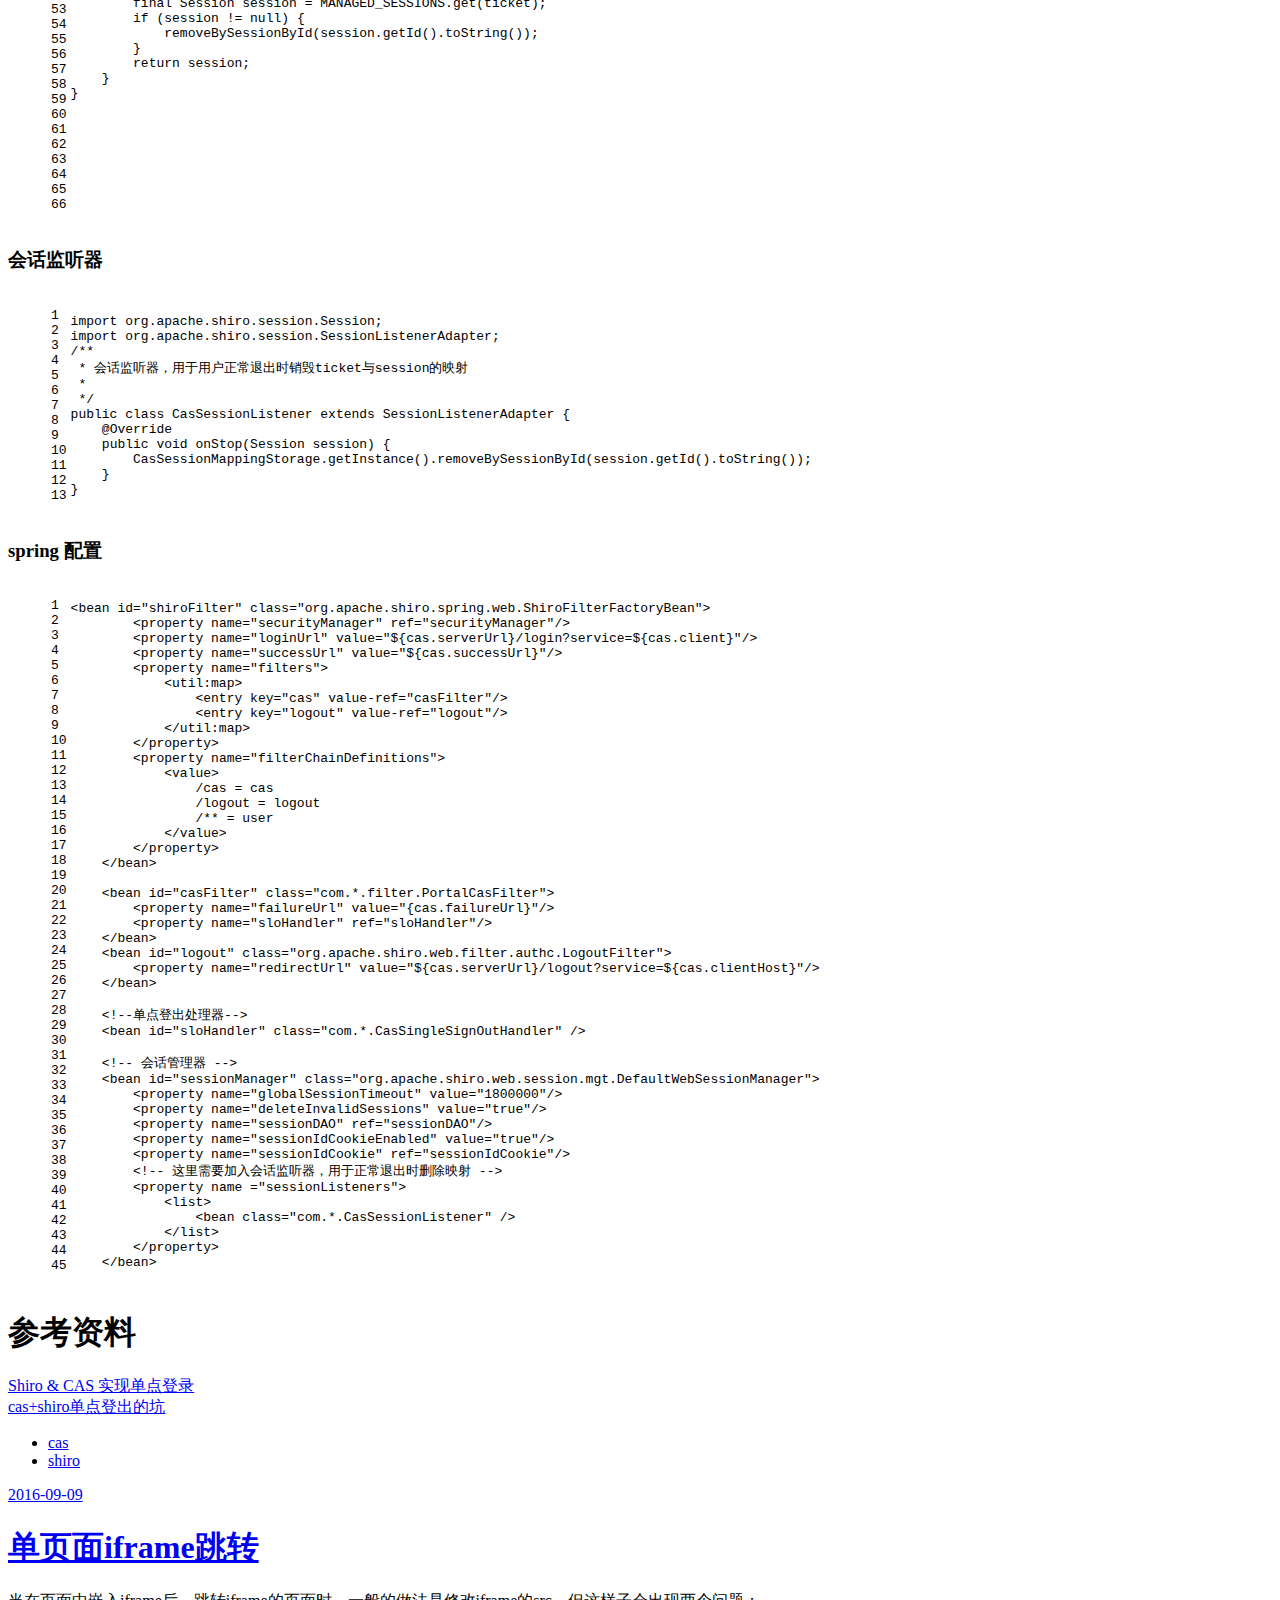
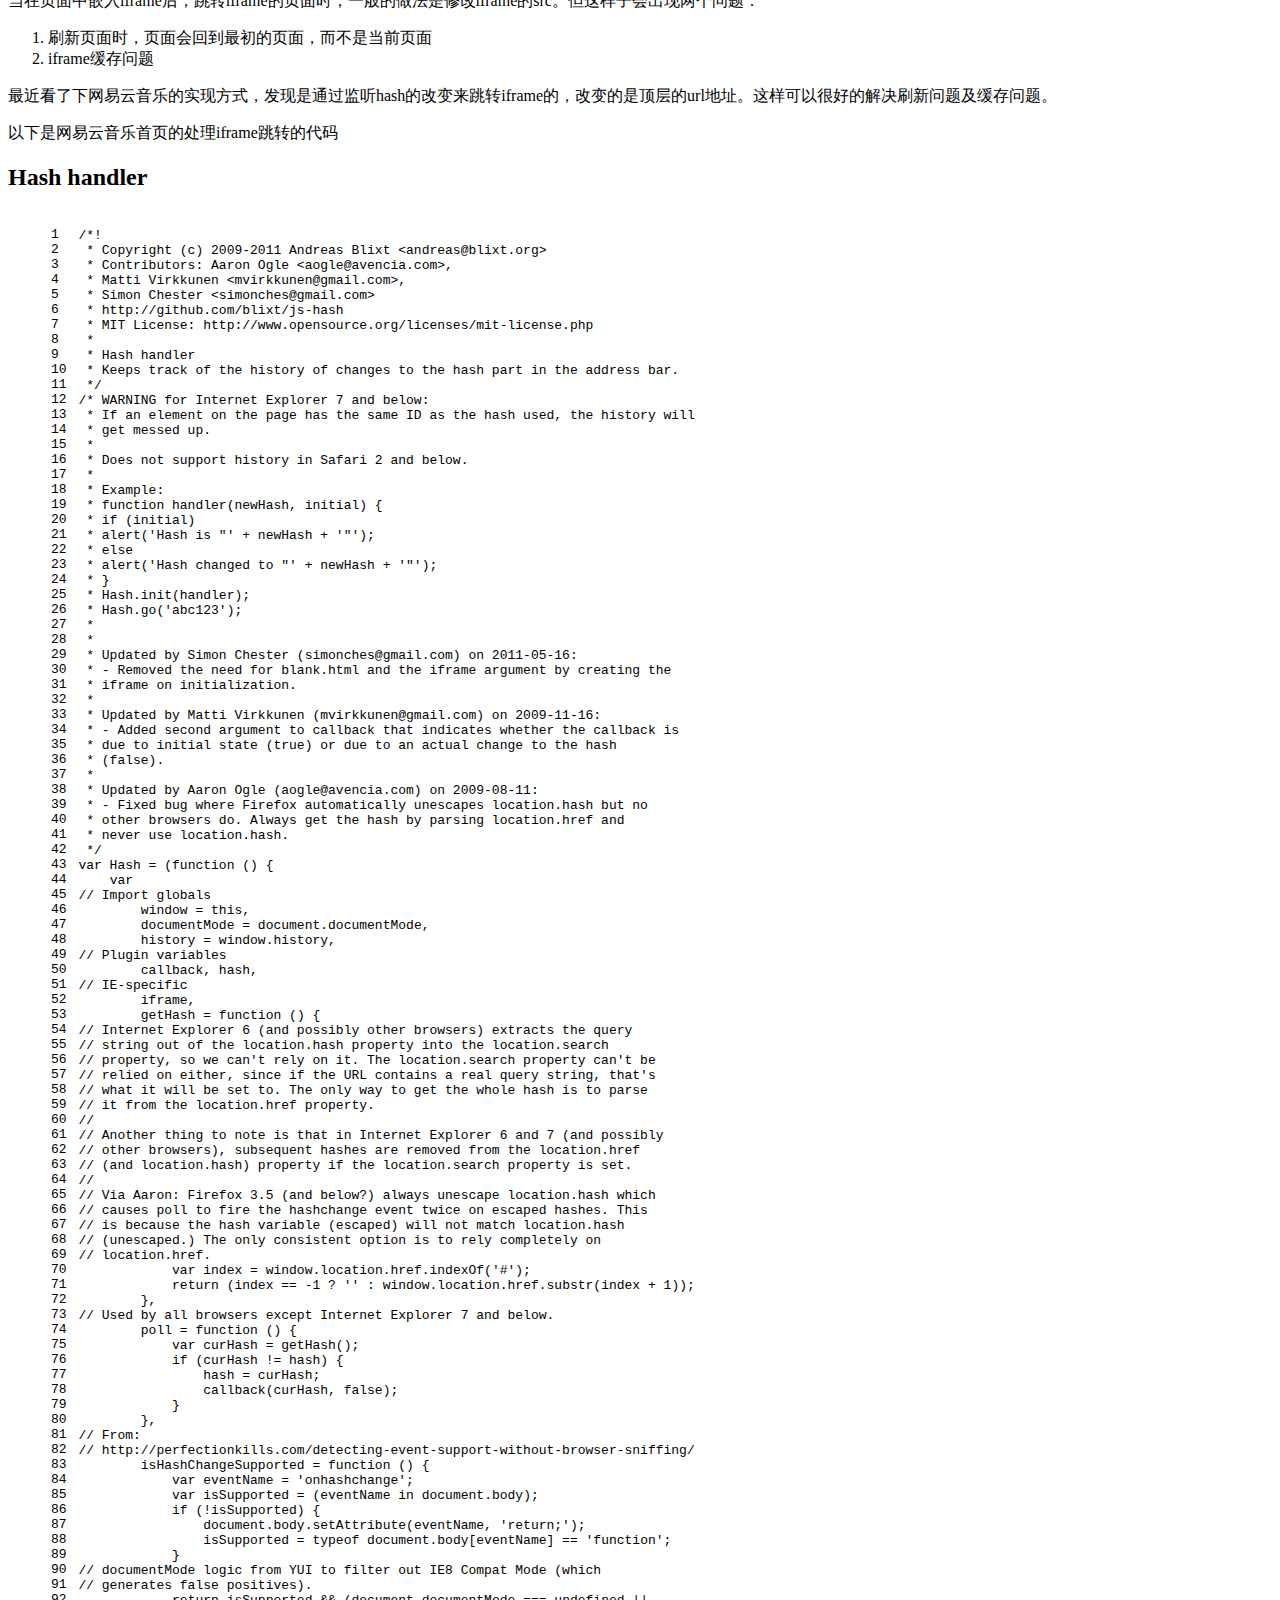
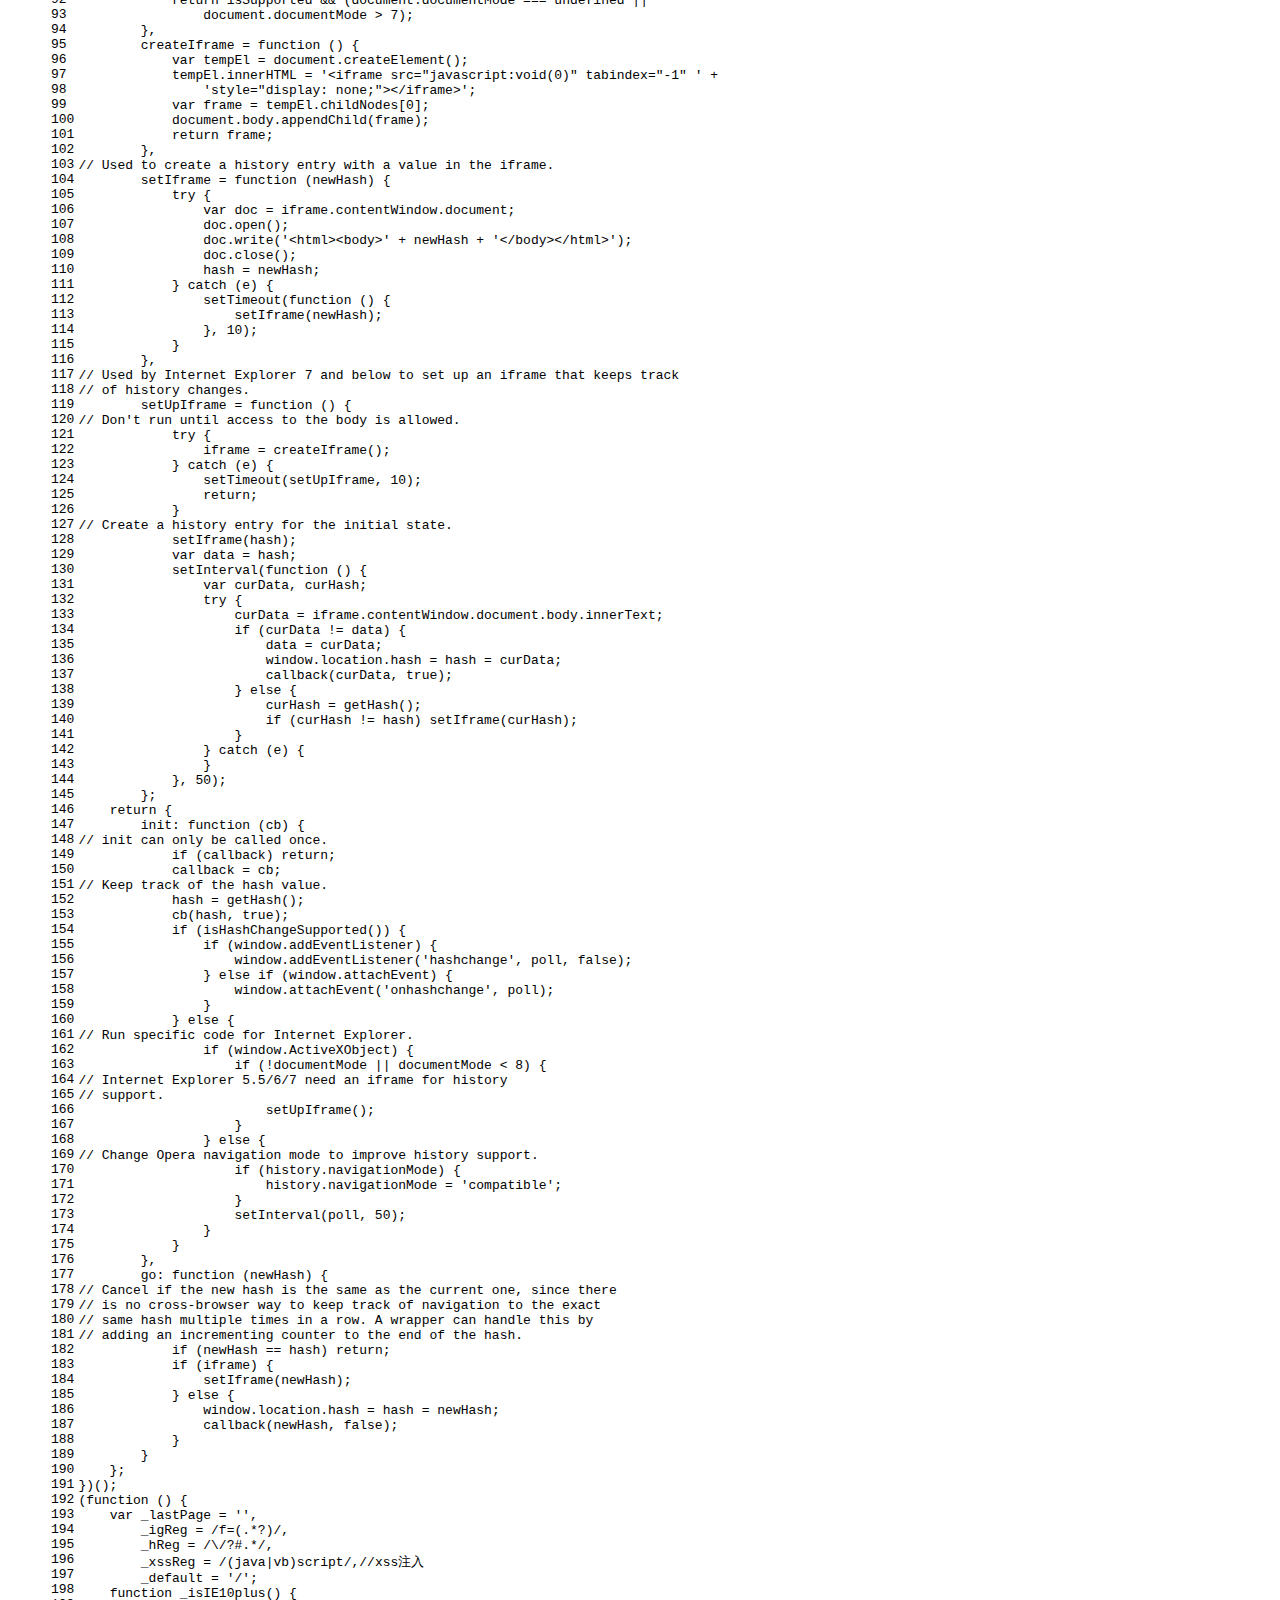
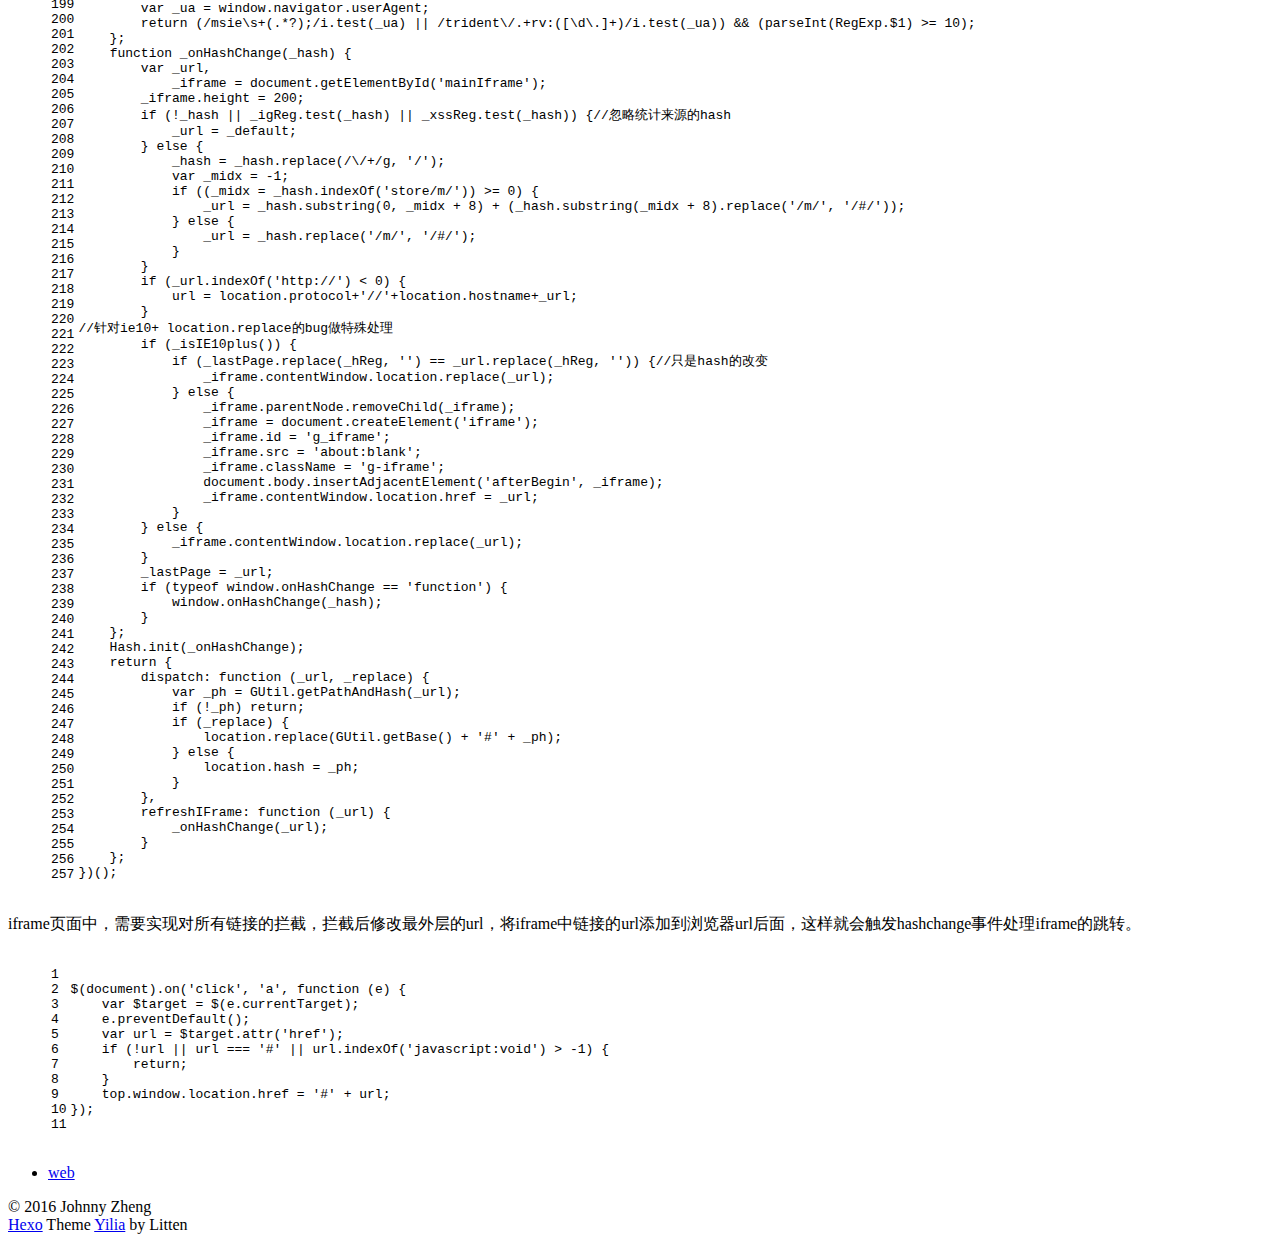
==== commit 950c4814: "Site updated: 2016-10-28 10:31:30" ====
--- a/index.html
+++ b/index.html
@@ -124,7 +124,7 @@
 				
 				<section class="switch-part switch-part2">
 					<div class="widget tagcloud" id="js-tagcloud">
-						<a href="/blog/tags/cas/" style="font-size: 10px;">cas</a> <a href="/blog/tags/shiro/" style="font-size: 10px;">shiro</a> <a href="/blog/tags/web/" style="font-size: 10px;">web</a>
+						<a href="/blog/tags/cas/" style="font-size: 10px;">cas</a> <a href="/blog/tags/shiro/" style="font-size: 10px;">shiro</a> <a href="/blog/tags/ssl/" style="font-size: 10px;">ssl</a> <a href="/blog/tags/web/" style="font-size: 10px;">web</a>
 					</div>
 				</section>
 				
@@ -198,6 +198,101 @@
 
       <div class="body-wrap">
   
+    <article id="post-startssl-tomcat" class="article article-type-post" itemscope itemprop="blogPost">
+  
+    <div class="article-meta">
+      <a href="/blog/2016/10/26/startssl-tomcat/" class="article-date">
+  	<time datetime="2016-10-26T09:07:51.000Z" itemprop="datePublished">2016-10-26</time>
+</a>
+    </div>
+  
+  <div class="article-inner">
+    
+      <input type="hidden" class="isFancy" />
+    
+    
+      <header class="article-header">
+        
+  
+    <h1 itemprop="name">
+      <a class="article-title" href="/blog/2016/10/26/startssl-tomcat/">Tomcat配置StartSSL免费SSL证书</a>
+    </h1>
+  
+
+      </header>
+      
+    
+    <div class="article-entry" itemprop="articleBody">
+      
+        <h1 id="注册StartSSL账户"><a href="#注册StartSSL账户" class="headerlink" title="注册StartSSL账户"></a>注册StartSSL账户</h1><p>官网：<a href="https://www.startssl.com/" target="_blank" rel="external">https://www.startssl.com/</a><br>注册账号、域名绑定。这两步比较简单，按照网上的提示操作即可。</p>
+<h1 id="生成keystore"><a href="#生成keystore" class="headerlink" title="生成keystore"></a>生成keystore</h1><p>到你部署tomcat的服务器上生成keystore。<br>命令：<br><figure class="highlight plain"><table><tr><td class="gutter"><pre><div class="line">1</div></pre></td><td class="code"><pre><div class="line">keytool -genkey -alias cas -keyalg RSA -keystore cas.keystore -keysize 2048</div></pre></td></tr></table></figure></p>
+<p><img src="/blog/image/ssl-genkey.png" alt=""></p>
+<p><strong>注意：</strong> What is your first and last name? 必须填写为域名。</p>
+<p>执行完后，会在当前目录生成cas.keystore文件，需要记住刚才设定的密码，后面会用。</p>
+<h1 id="生成csr"><a href="#生成csr" class="headerlink" title="生成csr"></a>生成csr</h1><figure class="highlight plain"><table><tr><td class="gutter"><pre><div class="line">1</div></pre></td><td class="code"><pre><div class="line">keytool -certreq -alias cas -file cas.csr -keystore cas.keystore</div></pre></td></tr></table></figure>
+<blockquote>
+<p><strong>cas</strong>:别名<br><strong>cas.csr</strong>:要生成的csr文件<br><strong>cas.keystore</strong>:之前生成的keystore</p>
+</blockquote>
+<h1 id="在StartSSL上提交CSR文件"><a href="#在StartSSL上提交CSR文件" class="headerlink" title="在StartSSL上提交CSR文件"></a>在StartSSL上提交CSR文件</h1><p>用文本编辑器打开刚生成的cas.csr文件，将其提交到StartSSL，然后生成证书并下载。</p>
+<h1 id="安装SSL证书"><a href="#安装SSL证书" class="headerlink" title="安装SSL证书"></a>安装SSL证书</h1><p>从StartSSL下载生成的证书并解压，再解压里面的OtherServer压缩包。解压后会得到3个证书文件：</p>
+<ul>
+<li>root.crt</li>
+<li>1_Intermediate.crt</li>
+<li>2_cas.*.com.crt</li>
+</ul>
+<p>将这三个文件放到tomcat服务器上，导入root CA, intermediate CA和public certificate到keystore。<br>命令：<br>keytool -import -trustcacerts -alias <strong>alias_name</strong> -file <strong>xxx.crt</strong> -keystore <strong>keystore_name</strong></p>
+<ol>
+<li>导入root CA</li>
+</ol>
+<figure class="highlight plain"><table><tr><td class="gutter"><pre><div class="line">1</div></pre></td><td class="code"><pre><div class="line">keytool -import -trustcacerts -alias root -file crt/root.crt -keystore cas.keystore</div></pre></td></tr></table></figure>
+<ol>
+<li>导入intermediate CA</li>
+</ol>
+<figure class="highlight plain"><table><tr><td class="gutter"><pre><div class="line">1</div></pre></td><td class="code"><pre><div class="line">keytool -import -trustcacerts -alias intermediate -file crt/1_Intermediate.crt -keystore cas.keystore</div></pre></td></tr></table></figure>
+<ol>
+<li>导入public certificate</li>
+</ol>
+<figure class="highlight plain"><table><tr><td class="gutter"><pre><div class="line">1</div></pre></td><td class="code"><pre><div class="line">keytool -import -trustcacerts -alias casdev -file crt/2_cas.*.com.crt -keystore cas.keystore</div></pre></td></tr></table></figure>
+<h1 id="tomcat部署SSL证书"><a href="#tomcat部署SSL证书" class="headerlink" title="tomcat部署SSL证书"></a>tomcat部署SSL证书</h1><p>编辑server.xml，配置如下：</p>
+<figure class="highlight xml"><table><tr><td class="gutter"><pre><div class="line">1</div><div class="line">2</div><div class="line">3</div></pre></td><td class="code"><pre><div class="line"><span class="tag">&lt;<span class="name">Connector</span> <span class="attr">port</span>=<span class="string">"443"</span> <span class="attr">protocol</span>=<span class="string">"HTTP/1.1"</span> <span class="attr">SSLEnabled</span>=<span class="string">"true"</span> <span class="attr">maxThreads</span>=<span class="string">"150"</span></span></div><div class="line"><span class="attr">scheme</span>=<span class="string">"https"</span> <span class="attr">secure</span>=<span class="string">"true"</span> <span class="attr">clientAuth</span>=<span class="string">"false"</span> <span class="attr">sslProtocol</span>=<span class="string">"TLS"</span></div><div class="line"><span class="attr">keystoreFile</span>=<span class="string">"path/cas.keystore"</span> <span class="attr">keystorePass</span>=<span class="string">"password"</span> /&gt;</div></pre></td></tr></table></figure>
+<p>keystorePass就是生成keystore时设置的密码。</p>
+<p>至此，服务端的SSL证书配置已完成。不需要客户端验证证书的忽略以下内容。</p>
+<h1 id="客户端导入证书"><a href="#客户端导入证书" class="headerlink" title="客户端导入证书"></a>客户端导入证书</h1><p>在服务端导出客户端什么的证书（公钥）</p>
+<figure class="highlight plain"><table><tr><td class="gutter"><pre><div class="line">1</div></pre></td><td class="code"><pre><div class="line">keytool -export -alias cas -file cas.cer -keystore cas.keystore</div></pre></td></tr></table></figure>
+<p>因为客户端需要使用该证书进行验证，需要将证书导入到JDK中</p>
+<figure class="highlight plain"><table><tr><td class="gutter"><pre><div class="line">1</div><div class="line">2</div><div class="line">3</div></pre></td><td class="code"><pre><div class="line">cd $JAVA_HOME/jre/lib/security</div><div class="line"></div><div class="line">keytool -import -alias casdev -file /path/cas.cer -noprompt -trustcacerts -storetype jks -keystore cacerts -storepass changeit</div></pre></td></tr></table></figure>
+<p>jdk的cacerts证书库默认密码是：changeit</p>
+<p>完…</p>
+
+      
+    </div>
+    
+    <div class="article-info article-info-index">
+      
+      
+	<div class="article-tag tagcloud">
+		<ul class="article-tag-list"><li class="article-tag-list-item"><a class="article-tag-list-link" href="/blog/tags/ssl/">ssl</a></li></ul>
+	</div>
+
+      
+
+      
+      <div class="clearfix"></div>
+    </div>
+    
+  </div>
+  
+</article>
+
+
+
+
+
+
+
+
+
+  
     <article id="post-shiroCasSingleSignOut" class="article article-type-post" itemscope itemprop="blogPost">
   
     <div class="article-meta">
@@ -226,7 +321,7 @@
       
         <h1 id="问题描述"><a href="#问题描述" class="headerlink" title="问题描述"></a>问题描述</h1><p>cas server：cas<br>client server: C1<br>client server: C2</p>
 <p>用户登录客户端C1和C2后，当C1退出登录后，客户端C2并没有退出，shiro管理的session并没有销毁，C2还并没有退出。<br>Shiro的session使用的是DefaultWebSessionManager。</p>
-<h2 id="cas单点退出原理"><a href="#cas单点退出原理" class="headerlink" title="cas单点退出原理"></a>cas单点退出原理</h2><p><img src="../images/casSignOut.png" alt=""></p>
+<h2 id="cas单点退出原理"><a href="#cas单点退出原理" class="headerlink" title="cas单点退出原理"></a>cas单点退出原理</h2><p><img src="/blog/image/casSignOut.png" alt=""></p>
 <p>问题出在cas server通知C2时，并没有调用subject.logout进行退出操作。</p>
 <h1 id="解决思路"><a href="#解决思路" class="headerlink" title="解决思路"></a>解决思路</h1><p>知道了在接收到cas server的通知后没有做退出的操作，那么解决思路也就比较清楚，就是在接收到cas server的通知后进行退出操作。但是因为cas server通知C2是通过http client请求C2的<a href="http://c2_host/cas" target="_blank" rel="external">http://c2_host/cas</a> 地址，这样子就无法获取当前登录用户的session，那么就还需要维护ticket与session的映射。</p>
 <h2 id="解决方法"><a href="#解决方法" class="headerlink" title="解决方法"></a>解决方法</h2><p>1.继承CasFilter过滤器，重新实现onAccessDenied方法和onLoginSuccess方法<br>2.在onAccessDenied方法中判断请求，如果是CAS back channel logout request，则将用户退出系统。<br>3.在onAccessDenied方法中判断请求，如果是登录请求，执行executeLogin进行登录。<br>4.在onLoginSuccess方法中记录ticket和sessionID的映射。</p>
